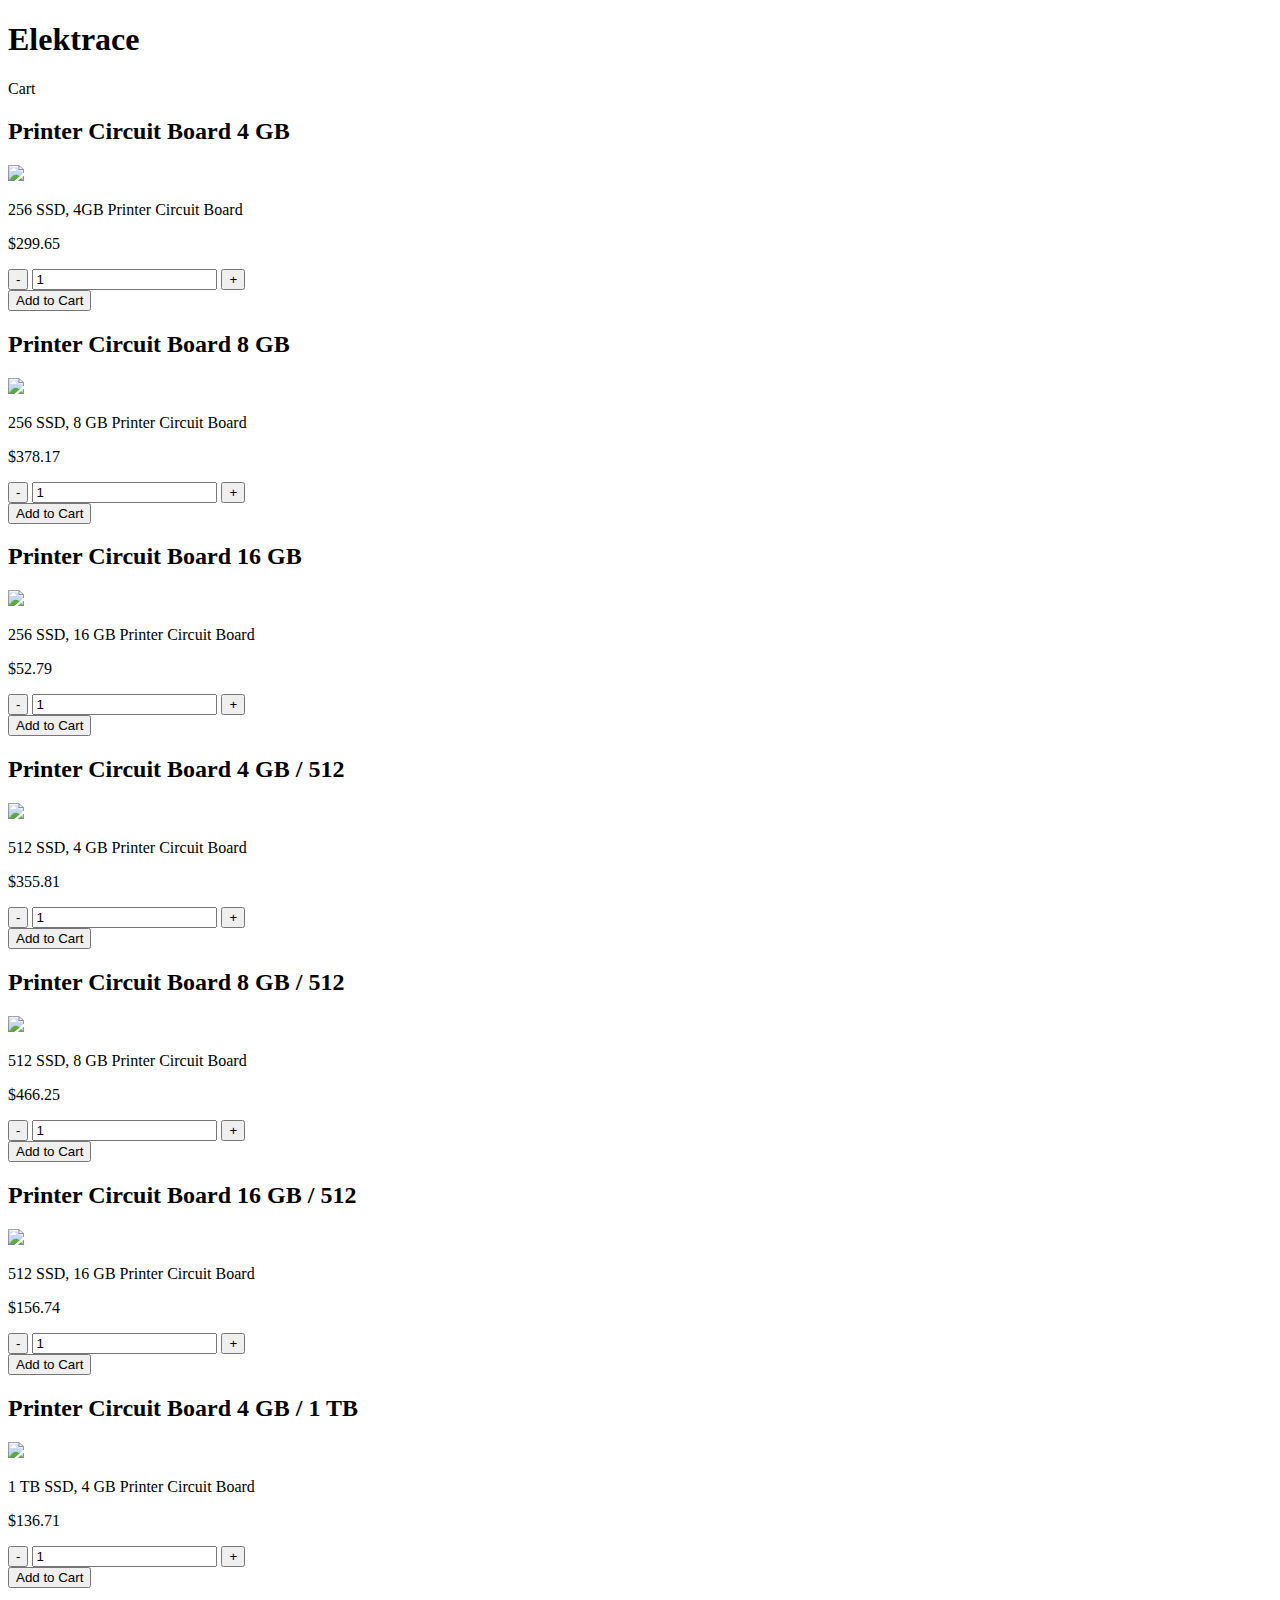
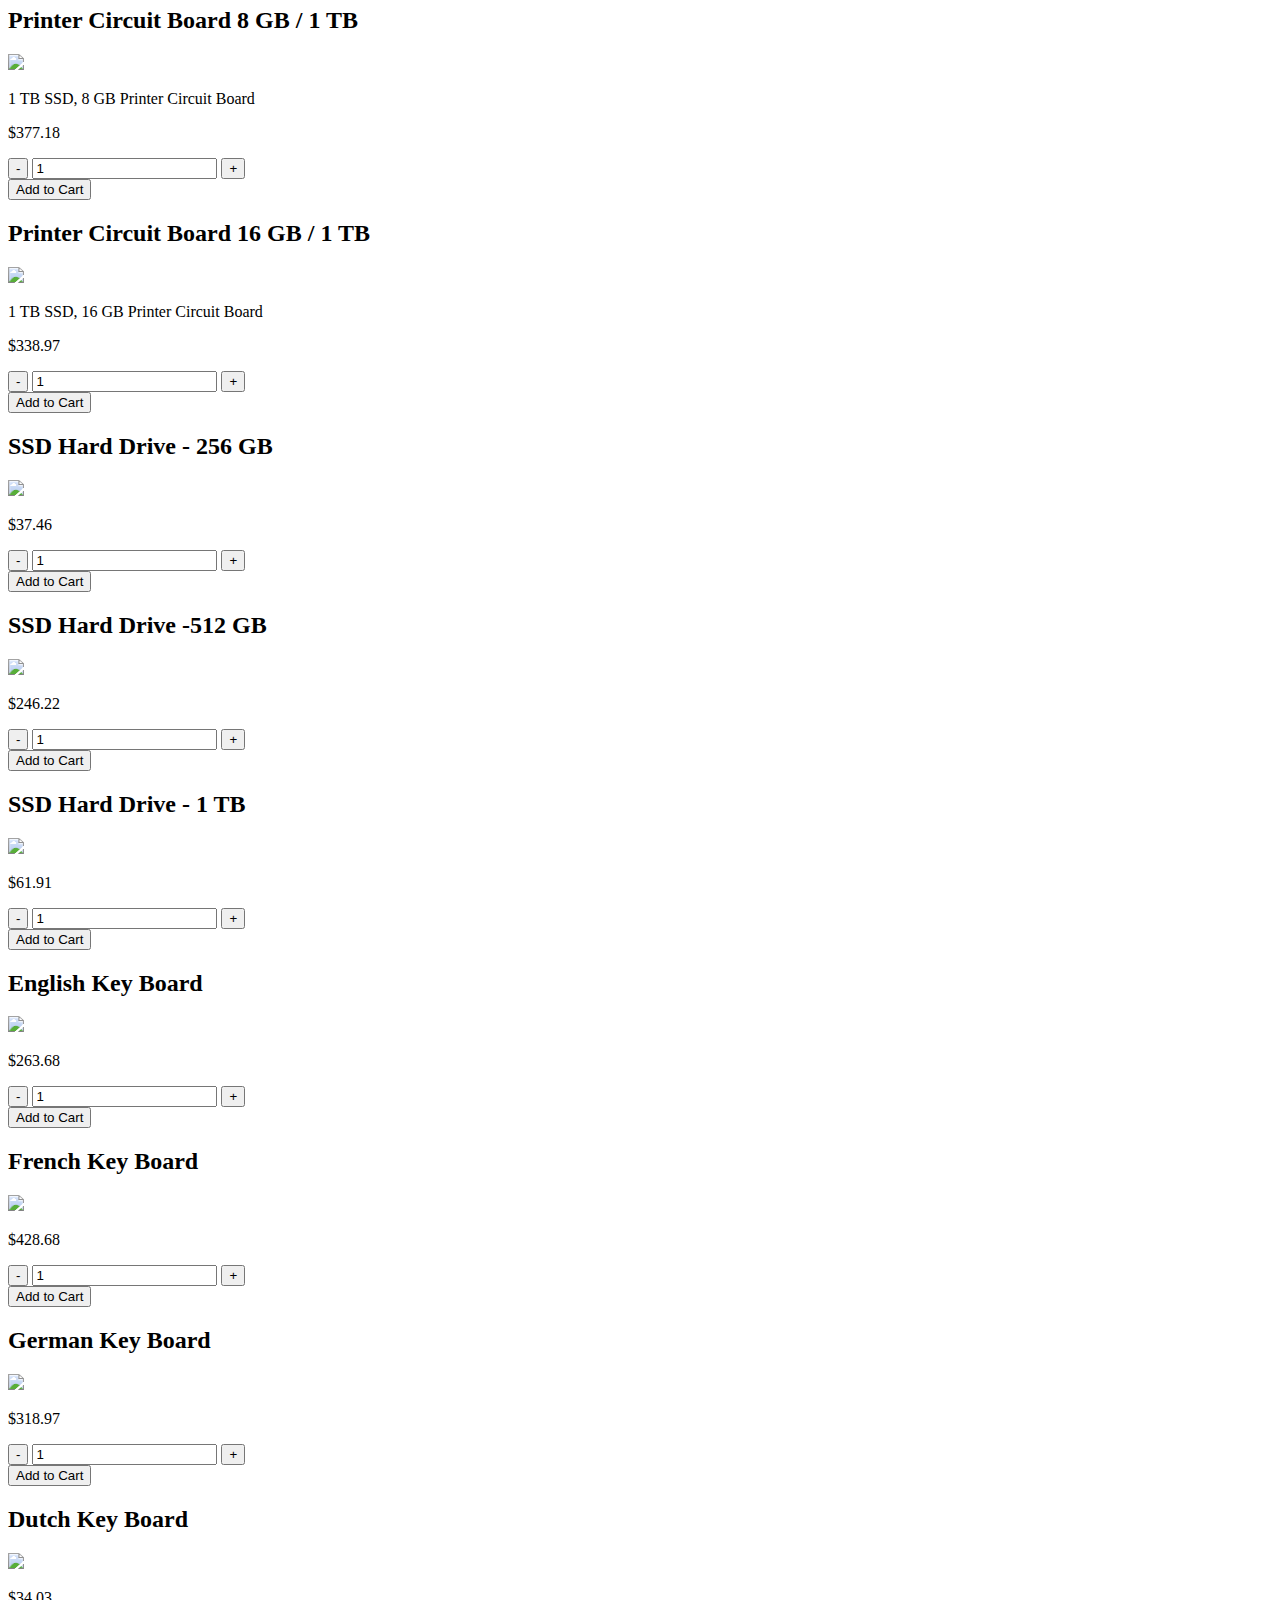
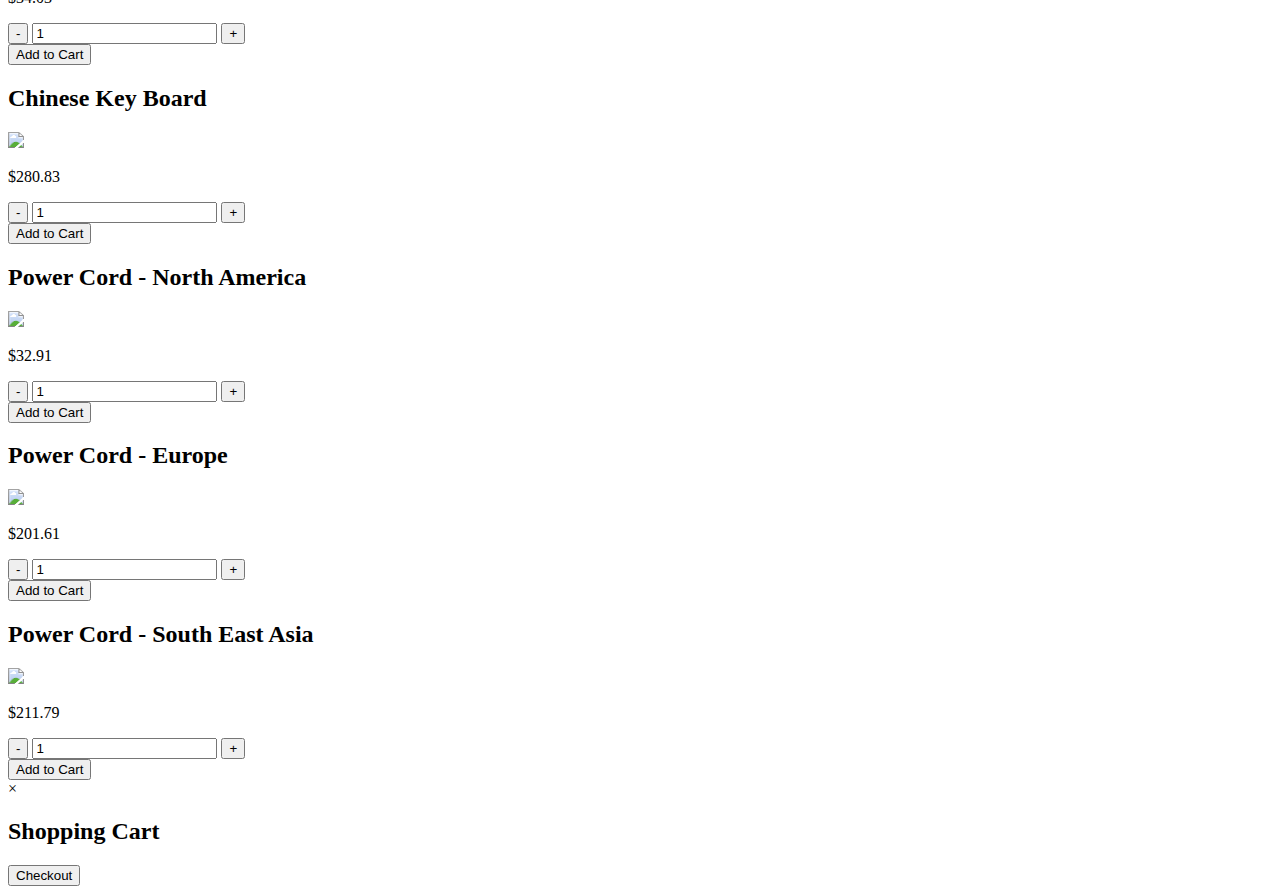
==== templates/index.html @ 8ab2bcb6 "style changes" ====
<!DOCTYPE html>
<html>
<head>
  <link rel="stylesheet" href="{{ url_for('static', filename='Style.css') }}">
  <title>Store Front</title>
</head>
<body>
  <div class="head-container">
    <h1>Elektrace</h1>
    <p class="open-cart">Cart</p>
  </div>
  <div class="items-container">
    <div class="item">
      <h2>Printer Circuit Board 4 GB</h2>
      <img class="images" src="static/images/circuit.webp"></img>
      <p>256 SSD, 4GB Printer Circuit Board</p>
      <div class="bottom-content">
        <p>$299.65</p>
        <div> 
          <button class="decrement">-</button>
          <input class="quantity" value ="1" id="item1Quantity"> 
          <button class="increment">+</button>
        </div>
        <button class="add" onclick="addToCart('EL0001', 'Printer Circuit Board 4 GB', 299.65, 'item1Quantity')">Add to Cart</button>
      </div>
    </div>

    <div class="item">
      <h2>Printer Circuit Board 8 GB</h2>
      <img class="images" src="static/images/circuit.webp"></img>
      <p>256 SSD, 8 GB Printer Circuit Board</p>
      <div class="bottom-content">
        <p>$378.17</p>
        <div> 
          <button class="decrement">-</button>
          <input class="quantity" value ="1" id="item2Quantity"> 
          <button class="increment">+</button>
        </div>
        <button class="add" onclick="addToCart('EL0002', 'Printer Circuit Board 8 GB', 378.17, 'item2Quantity')">Add to Cart</button>
      </div>
    </div>

    <div class="item">
      <h2>Printer Circuit Board 16 GB</h2>
      <img class="images" src="static/images/circuit.webp"></img>
      <p>256 SSD, 16 GB Printer Circuit Board</p>
      <div class="bottom-content">
        <p>$52.79</p>
        <div> 
          <button class="decrement">-</button>
          <input class="quantity" value ="1" id="item3Quantity"> 
          <button class="increment">+</button>
        </div>
        <button class="add" onclick="addToCart('EL0003', 'Printer Circuit Board 16 GB', 52.79, 'item3Quantity')">Add to Cart</button>
      </div>
    </div>

    <div class="item">
      <h2>Printer Circuit Board 4 GB / 512</h2>
      <img class="images" src="static/images/circuit.webp"></img>
      <p>512 SSD, 4 GB Printer Circuit Board</p>
      <div class="bottom-content">
        <p>$355.81</p>
        <div> 
          <button class="decrement">-</button>
          <input class="quantity" value ="1" id="item4Quantity"> 
          <button class="increment">+</button>
        </div>
        <button class="add" onclick="addToCart('EL0004', 'Printer Circuit Board 4 GB / 512', 355.81, 'item4Quantity')">Add to Cart</button>
      </div>
    </div>

    <div class="item">
      <h2>Printer Circuit Board 8 GB / 512</h2>
      <img class="images" src="static/images/circuit.webp"></img>
      <p>512 SSD, 8 GB Printer Circuit Board</p>
      <div class="bottom-content">
        <p>$466.25</p>
        <div> 
          <button class="decrement">-</button>
          <input class="quantity" value ="1" id="item5Quantity"> 
          <button class="increment">+</button>
        </div>
        <button class="add" onclick="addToCart('EL0005', 'Printer Circuit Board 8 GB / 512', 466.25, 'item5Quantity')">Add to Cart</button>
      </div>
    </div>

    <div class="item">
      <h2>Printer Circuit Board 16 GB / 512</h2>
      <img class="images" src="static/images/circuit.webp"></img>
      <p>512 SSD, 16 GB Printer Circuit Board</p>
      <div class="bottom-content">
        <p>$156.74</p>
        <div> 
          <button class="decrement">-</button>
          <input class="quantity" value ="1" id="item6Quantity"> 
          <button class="increment">+</button>
        </div>
        <button class="add" onclick="addToCart('EL0006', 'Printer Circuit Board 16 GB / 512', 156.74, 'item6Quantity')">Add to Cart</button>
      </div>
    </div>

    <div class="item">
      <h2>Printer Circuit Board 4 GB / 1 TB</h2>
      <img class="images" src="static/images/circuit.webp"></img>
      <p>1 TB SSD, 4 GB Printer Circuit Board</p>
      <div class="bottom-content">
        <p>$136.71</p>
        <div> 
          <button class="decrement">-</button>
          <input class="quantity" value ="1" id="item7Quantity"> 
          <button class="increment">+</button>
        </div>
        <button class="add" onclick="addToCart('EL0007', 'Printer Circuit Board 4 GB / 1 TB', 136.71, 'item7Quantity')">Add to Cart</button>
      </div>
    </div>

    <div class="item">
      <h2>Printer Circuit Board 8 GB / 1 TB</h2>
      <img class="images" src="static/images/circuit.webp"></img>
      <p>1 TB SSD, 8 GB Printer Circuit Board</p>
      <div class="bottom-content">
        <p>$377.18</p>
        <div> 
          <button class="decrement">-</button>
          <input class="quantity" value ="1" id="item8Quantity"> 
          <button class="increment">+</button>
        </div>
        <button class="add" onclick="addToCart('EL0008', 'Printer Circuit Board 8 GB / 1 TB', 377.18, 'item8Quantity')">Add to Cart</button>
      </div>
    </div>

    <div class="item">
      <h2>Printer Circuit Board 16 GB / 1 TB</h2>
      <img class="images" src="static/images/circuit.webp"></img>
      <p>1 TB SSD, 16 GB Printer Circuit Board</p>
      <div class="bottom-content">
        <p>$338.97</p>
        <div> 
          <button class="decrement">-</button>
          <input class="quantity" value ="1" id="item9Quantity"> 
          <button class="increment">+</button>
        </div>
        <button class="add" onclick="addToCart('EL0009', 'Printer Circuit Board 16 GB / 1 TB', 338.97, 'item9Quantity')">Add to Cart</button>
      </div>
    </div>

    <div class="item">
      <h2>SSD Hard Drive - 256 GB</h2>
      <img class="images" src="static/images/SSD.jpg"></img>
      <div class="bottom-content">
        <p>$37.46</p>
        <div> 
          <button class="decrement">-</button>
          <input class="quantity" value ="1" id="item10Quantity"> 
          <button class="increment">+</button>
        </div>
        <button class="add" onclick="addToCart('EL0010', 'SSD Hard Drive - 256 GB', 37.46, 'item10Quantity')">Add to Cart</button>
      </div>
    </div>

    <div class="item">
      <h2>SSD Hard Drive -512 GB</h2>
      <img class="images" src="static/images/SSD.jpg"></img>
      <div class="bottom-content">
        <p>$246.22</p>
        <div> 
          <button class="decrement">-</button>
          <input class="quantity" value ="1" id="item11Quantity"> 
          <button class="increment">+</button>
        </div>
        <button class="add" onclick="addToCart('EL0011', 'SSD Hard Drive - 512 GB', 246.22, 'item11Quantity')">Add to Cart</button>
      </div>
    </div>

    <div class="item">
      <h2>SSD Hard Drive - 1 TB</h2>
      <img class="images" src="static/images/SSD.jpg"></img>
      <div class="bottom-content">
        <p>$61.91</p>
        <div> 
          <button class="decrement">-</button>
          <input class="quantity" value ="1" id="item12Quantity"> 
          <button class="increment">+</button>
        </div>
        <button class="add" onclick="addToCart('EL0012', 'SSD Hard Drive - 1 TB', 61.91, 'item12Quantity')">Add to Cart</button>
      </div>
    </div>

    <div class="item">
      <h2>English Key Board</h2>
      <img class="images" src="static/images/keyboard.png"></img>
      <div class="bottom-content">
        <p>$263.68</p>
        <div> 
          <button class="decrement">-</button>
          <input class="quantity" value ="1" id="item13Quantity"> 
          <button class="increment">+</button>
        </div>
        <button class="add" onclick="addToCart('EL0013', 'English Key Board', 263.68, 'item13Quantity')">Add to Cart</button>
      </div>
    </div>

    <div class="item">
      <h2>French Key Board</h2>
      <img class="images" src="static/images/keyboard.png"></img>
      <div class="bottom-content">
        <p>$428.68</p>
        <div> 
          <button class="decrement">-</button>
          <input class="quantity" value ="1" id="item14Quantity"> 
          <button class="increment">+</button>
        </div>
        <button class="add" onclick="addToCart('EL0014', 'French Key Board', 428.68, 'item14Quantity')">Add to Cart</button>
      </div>
    </div>

    <div class="item">
      <h2>German Key Board</h2>
      <img class="images" src="static/images/keyboard.png"></img>
      <div class="bottom-content">
        <p>$318.97</p>
        <div> 
          <button class="decrement">-</button>
          <input class="quantity" value ="1" id="item15Quantity"> 
          <button class="increment">+</button>
        </div>
        <button class="add" onclick="addToCart('EL0015', 'German Key Board', 318.97, 'item15Quantity')">Add to Cart</button>
      </div>
    </div>

    <div class="item">
      <h2>Dutch Key Board</h2>
      <img class="images" src="static/images/keyboard.png"></img>
      <div class="bottom-content">
        <p>$34.03</p>
        <div> 
          <button class="decrement">-</button>
          <input class="quantity" value ="1" id="item16Quantity"> 
          <button class="increment">+</button>
        </div>
        <button class="add" onclick="addToCart('EL0016', 'Dutch Key Board', 34.03, 'item16Quantity')">Add to Cart</button>
      </div>
    </div>

    <div class="item">
      <h2>Chinese Key Board</h2>
      <img class="images" src="static/images/keyboard.png"></img>
      <div class="bottom-content">
        <p>$280.83</p>
        <div> 
          <button class="decrement">-</button>
          <input class="quantity" value ="1" id="item17Quantity"> 
          <button class="increment">+</button>
        </div>
        <button class="add" onclick="addToCart('EL0017', 'Chinese Key Board', 280.83, 'item17Quantity')">Add to Cart</button>
      </div>
    </div>

    <div class="item">
      <h2>Power Cord - North America</h2>
      <img class="images" src="static/images/naCord.jpg"></img>
      <div class="bottom-content">
        <p>$32.91</p>
        <div> 
          <button class="decrement">-</button>
          <input class="quantity" value ="1" id="item18Quantity"> 
          <button class="increment">+</button>
        </div>
        <button class="add" onclick="addToCart('EL0018', 'Power Cord - North America', 32.91, 'item18Quantity')">Add to Cart</button>
      </div>
    </div>

    <div class="item">
      <h2>Power Cord - Europe</h2>
      <img class="images" src="static/images/euCord.webp"></img>
      <div class="bottom-content">
        <p>$201.61</p>
        <div> 
          <button class="decrement">-</button>
          <input class="quantity" value ="1" id="item19Quantity"> 
          <button class="increment">+</button>
        </div>
        <button class="add" onclick="addToCart('EL0019', 'Power Cord - Europe', 201.61, 'item19Quantity')">Add to Cart</button>
      </div>
    </div>

    <div class="item">
      <h2>Power Cord - South East Asia</h2>
      <img class="images" src="static/images/seaCord.jpg"></img>
      <div class="bottom-content">
        <p>$211.79</p>
        <div> 
          <button class="decrement">-</button>
          <input class="quantity" value ="1" id="item20Quantity"> 
          <button class="increment">+</button>
        </div>
        <button class="add" onclick="addToCart('EL0020', 'Power Cord - South East Asia', 211.79, 'item20Quantity')">Add to Cart</button>
      </div>
    </div>
  </div>

  <div class="cart" id="cart">
    <a class="close-cart">&times;</a>
    <h2>Shopping Cart</h2>
    <div id="cartItems"></div>
    <form id="cartForm" action="/checkout">
      <input type="hidden" name="cartData" id="cartData" value="">
      <button type="submit">Checkout</button>
    </form>
  </div>

  <script>
    var cartItems = []; // Array to store cart items
    function addToCart(itemID, itemName, price, quantityFieldId) {
      var quantity = document.getElementById(quantityFieldId).value;
      if (quantity > 0) {
        var itemTotal = (price * quantity).toFixed(2);
        var cartItem = {
          id: itemID,
          name: itemName,
          quantity: quantity,
          total: itemTotal
        };
        cartItems.push(cartItem);
        var cartItemElement = document.createElement('div');
        cartItemElement.innerHTML = quantity + ' x ' + itemName + ' - $' + itemTotal;
        document.getElementById('cartItems').appendChild(cartItemElement);
        updateCartData();
        // Send a POST request to the server
        var xhr = new XMLHttpRequest();
        xhr.open("POST", "/add_to_cart", true);
        xhr.setRequestHeader("Content-Type", "application/json");
        xhr.send(JSON.stringify({
          item: itemID,
          quantity: quantity
        }));
      }
    }
    function updateCartData() {
      var cartDataInput = document.getElementById('cartData');
      cartDataInput.value = JSON.stringify(cartItems);
      console.log(cartItems);
    }

    var cart = document.getElementById("cart");
    var openCart = document.getElementsByClassName("open-cart")[0];
    var closeCart = document.getElementsByClassName("close-cart")[0];

    openCart.onclick = function() {
      cart.style.width = "30vw";
    }
    closeCart.onclick = function() {
      cart.style.width = "0";
    }

    document.body.addEventListener('click', function(event) {
      if (event.target.classList.contains('increment')) {
        let input = event.target.previousElementSibling;
        input.value = parseInt(input.value) + 1;
      }

      if (event.target.classList.contains('decrement')) {
        let input = event.target.nextElementSibling;
        let val = parseInt(input.value);
        if (val > 1) {
          input.value = val - 1;
        }
      }
    });
  </script>
</body>
</html>
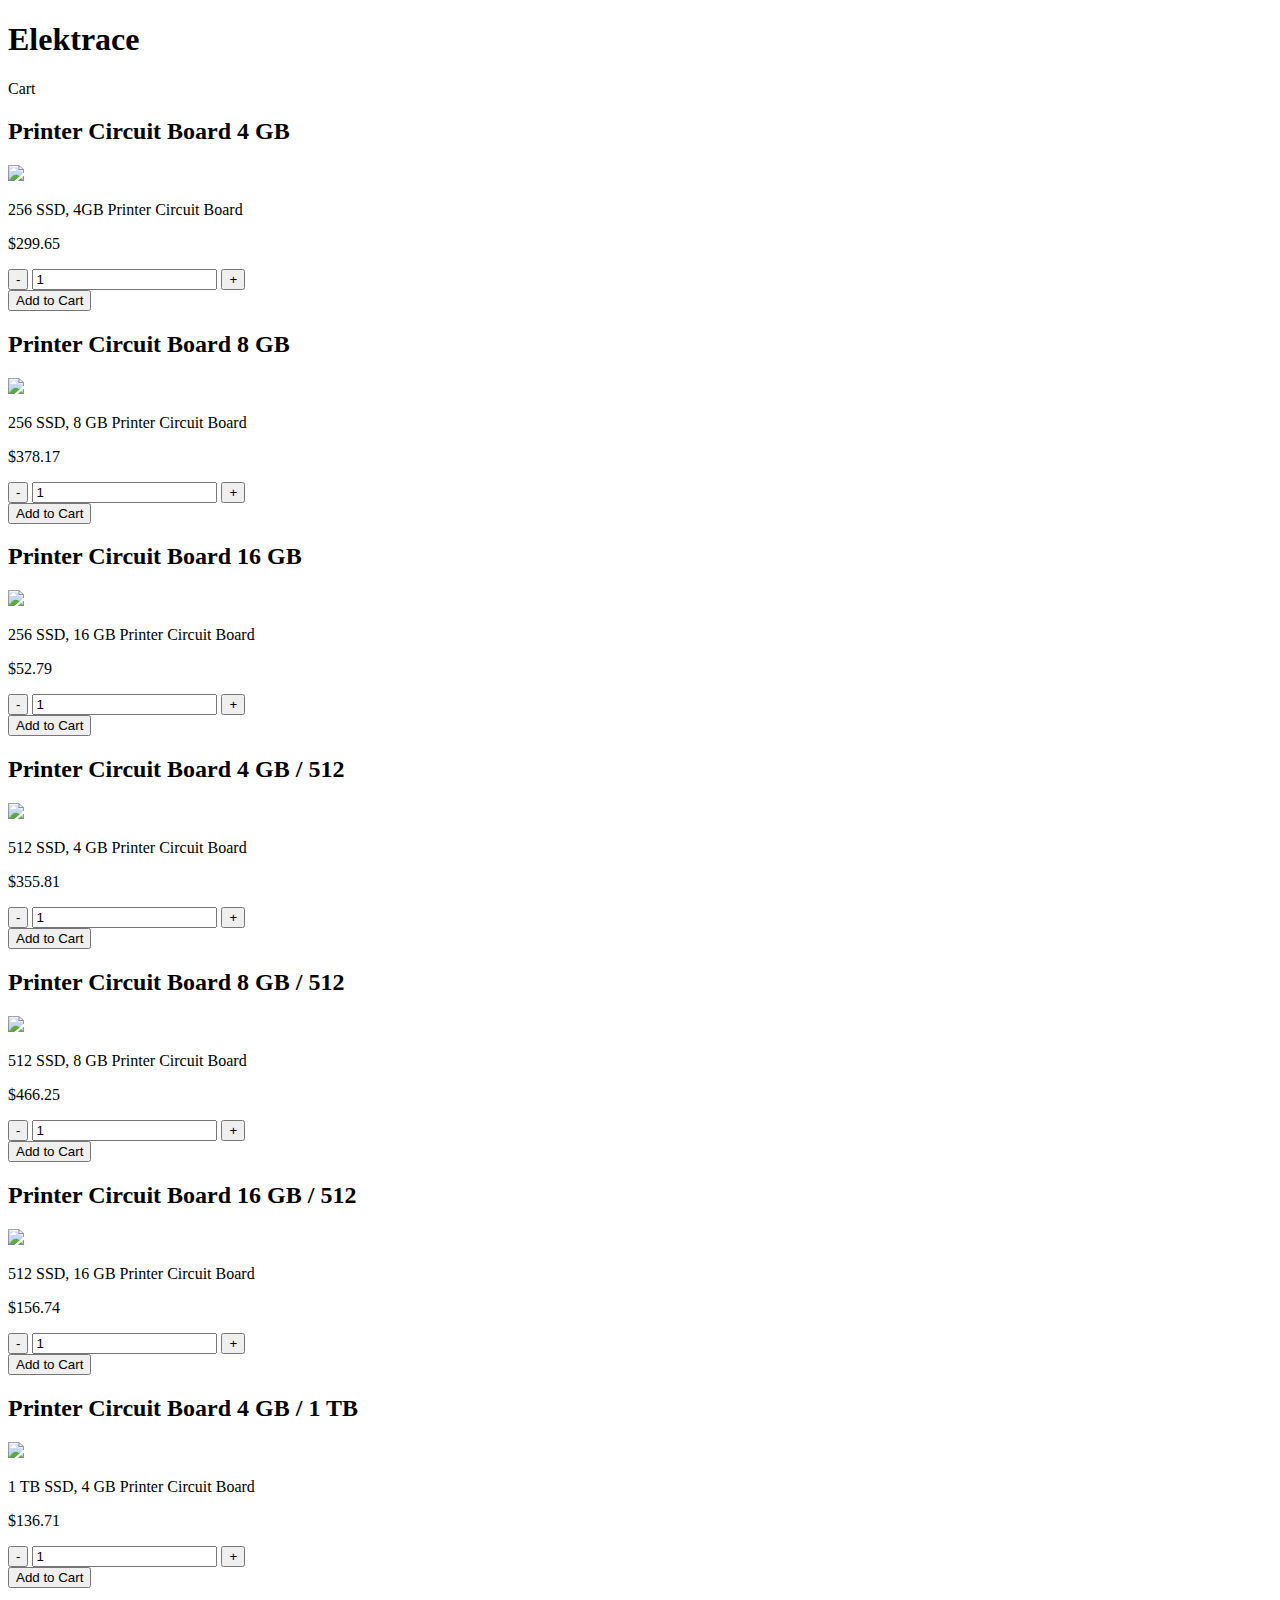
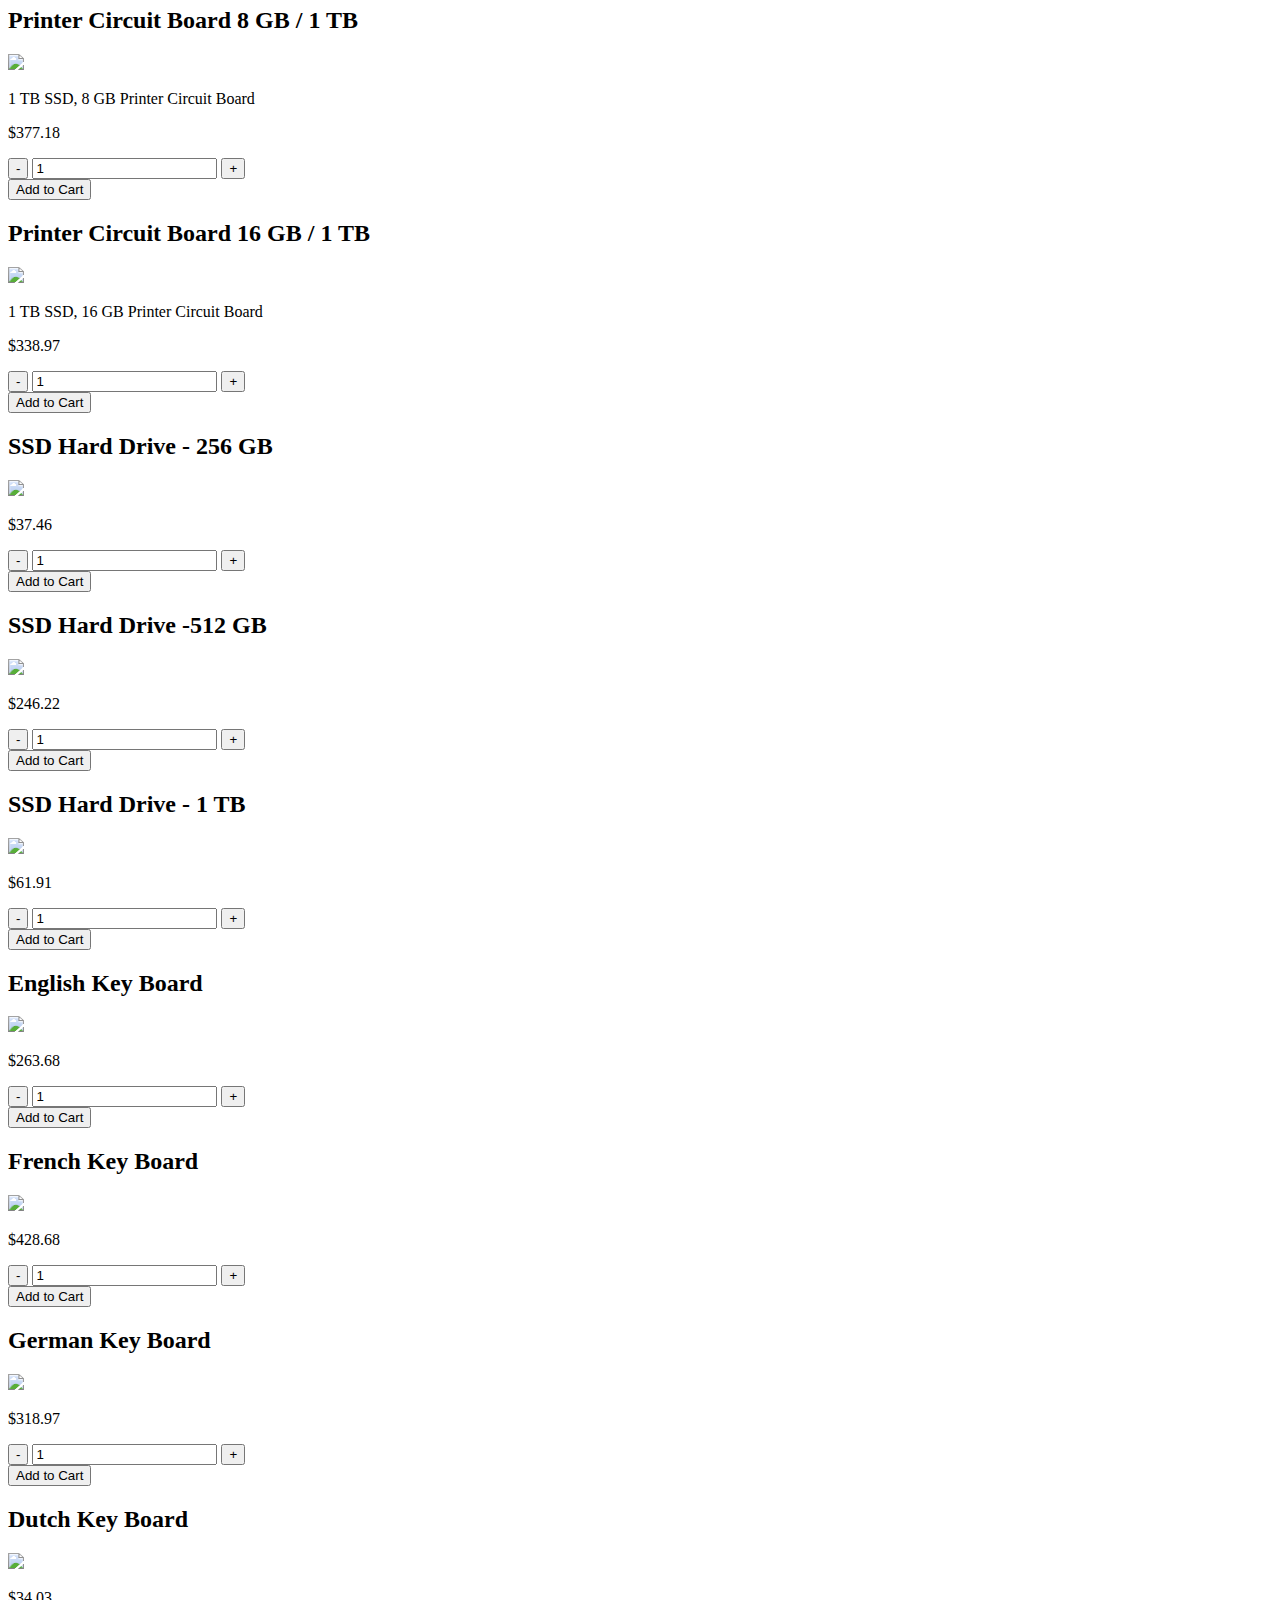
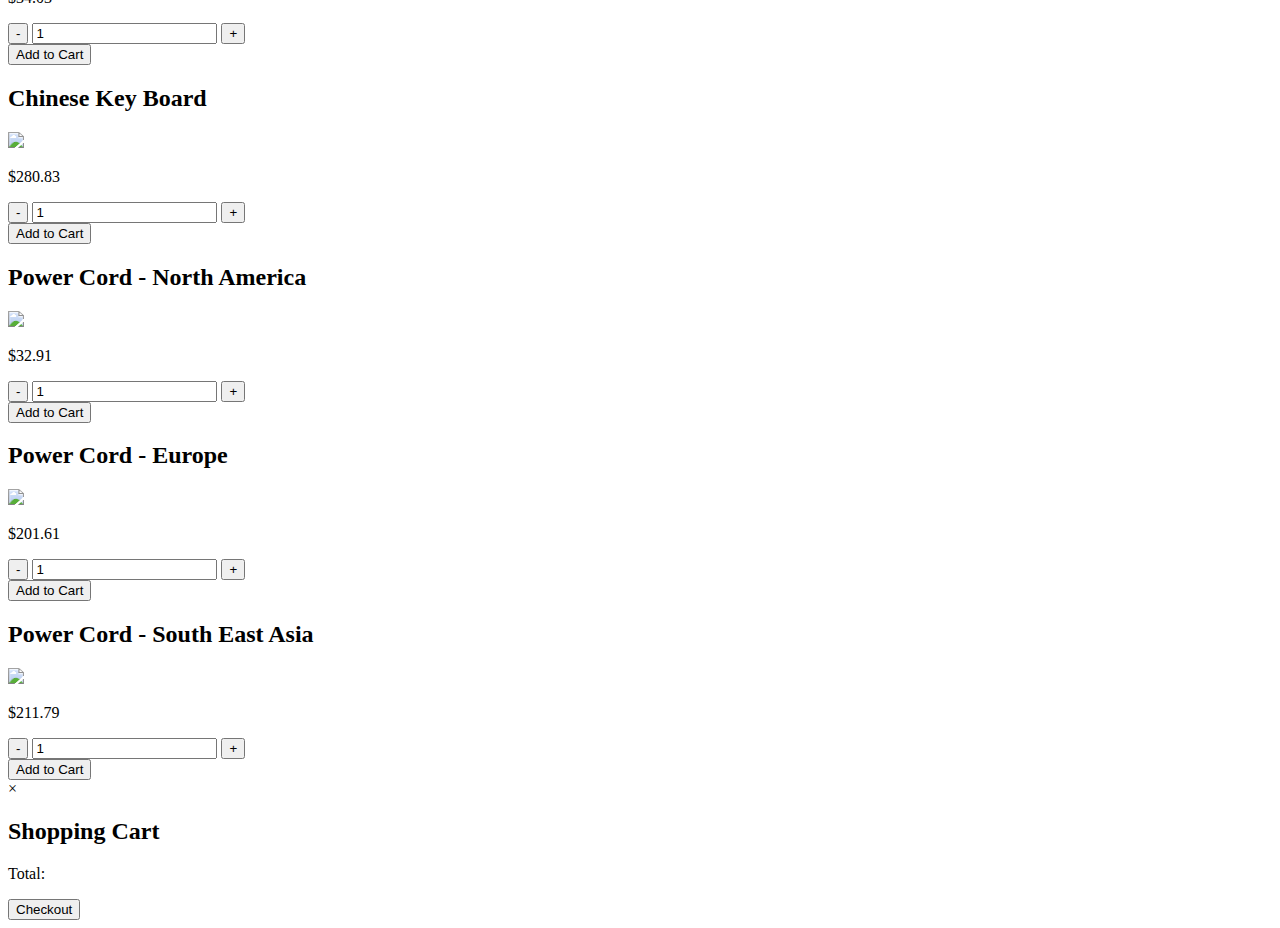
==== commit e654803a: "style changes" ====
--- a/templates/index.html
+++ b/templates/index.html
@@ -12,7 +12,9 @@
   <div class="items-container">
     <div class="item">
       <h2>Printer Circuit Board 4 GB</h2>
-      <img class="images" src="static/images/circuit.webp"></img>
+      <div class ="img-container"> 
+        <img class="images" src="static/images/circuit.webp"></img>
+      </div>
       <p>256 SSD, 4GB Printer Circuit Board</p>
       <div class="bottom-content">
         <p>$299.65</p>
@@ -27,7 +29,9 @@
 
     <div class="item">
       <h2>Printer Circuit Board 8 GB</h2>
-      <img class="images" src="static/images/circuit.webp"></img>
+      <div class ="img-container"> 
+        <img class="images" src="static/images/circuit.webp"></img>
+      </div>
       <p>256 SSD, 8 GB Printer Circuit Board</p>
       <div class="bottom-content">
         <p>$378.17</p>
@@ -42,7 +46,9 @@
 
     <div class="item">
       <h2>Printer Circuit Board 16 GB</h2>
-      <img class="images" src="static/images/circuit.webp"></img>
+      <div class ="img-container"> 
+        <img class="images" src="static/images/circuit.webp"></img>
+      </div>
       <p>256 SSD, 16 GB Printer Circuit Board</p>
       <div class="bottom-content">
         <p>$52.79</p>
@@ -57,7 +63,9 @@
 
     <div class="item">
       <h2>Printer Circuit Board 4 GB / 512</h2>
-      <img class="images" src="static/images/circuit.webp"></img>
+      <div class ="img-container"> 
+        <img class="images" src="static/images/circuit.webp"></img>
+      </div>
       <p>512 SSD, 4 GB Printer Circuit Board</p>
       <div class="bottom-content">
         <p>$355.81</p>
@@ -72,7 +80,9 @@
 
     <div class="item">
       <h2>Printer Circuit Board 8 GB / 512</h2>
-      <img class="images" src="static/images/circuit.webp"></img>
+      <div class ="img-container"> 
+        <img class="images" src="static/images/circuit.webp"></img>
+      </div>
       <p>512 SSD, 8 GB Printer Circuit Board</p>
       <div class="bottom-content">
         <p>$466.25</p>
@@ -87,7 +97,9 @@
 
     <div class="item">
       <h2>Printer Circuit Board 16 GB / 512</h2>
-      <img class="images" src="static/images/circuit.webp"></img>
+      <div class ="img-container"> 
+        <img class="images" src="static/images/circuit.webp"></img>
+      </div>
       <p>512 SSD, 16 GB Printer Circuit Board</p>
       <div class="bottom-content">
         <p>$156.74</p>
@@ -102,7 +114,9 @@
 
     <div class="item">
       <h2>Printer Circuit Board 4 GB / 1 TB</h2>
-      <img class="images" src="static/images/circuit.webp"></img>
+      <div class ="img-container"> 
+        <img class="images" src="static/images/circuit.webp"></img>
+      </div>
       <p>1 TB SSD, 4 GB Printer Circuit Board</p>
       <div class="bottom-content">
         <p>$136.71</p>
@@ -117,7 +131,9 @@
 
     <div class="item">
       <h2>Printer Circuit Board 8 GB / 1 TB</h2>
-      <img class="images" src="static/images/circuit.webp"></img>
+      <div class ="img-container"> 
+        <img class="images" src="static/images/circuit.webp"></img>
+      </div>
       <p>1 TB SSD, 8 GB Printer Circuit Board</p>
       <div class="bottom-content">
         <p>$377.18</p>
@@ -132,7 +148,9 @@
 
     <div class="item">
       <h2>Printer Circuit Board 16 GB / 1 TB</h2>
-      <img class="images" src="static/images/circuit.webp"></img>
+      <div class ="img-container"> 
+        <img class="images" src="static/images/circuit.webp"></img>
+      </div>
       <p>1 TB SSD, 16 GB Printer Circuit Board</p>
       <div class="bottom-content">
         <p>$338.97</p>
@@ -147,7 +165,9 @@
 
     <div class="item">
       <h2>SSD Hard Drive - 256 GB</h2>
-      <img class="images" src="static/images/SSD.jpg"></img>
+      <div class ="img-container"> 
+        <img class="images" src="static/images/SSD.jpg"></img>
+      </div>
       <div class="bottom-content">
         <p>$37.46</p>
         <div> 
@@ -161,7 +181,9 @@
 
     <div class="item">
       <h2>SSD Hard Drive -512 GB</h2>
-      <img class="images" src="static/images/SSD.jpg"></img>
+      <div class ="img-container"> 
+        <img class="images" src="static/images/SSD.jpg"></img>
+      </div>
       <div class="bottom-content">
         <p>$246.22</p>
         <div> 
@@ -175,7 +197,9 @@
 
     <div class="item">
       <h2>SSD Hard Drive - 1 TB</h2>
-      <img class="images" src="static/images/SSD.jpg"></img>
+      <div class ="img-container"> 
+        <img class="images" src="static/images/SSD.jpg"></img>
+      </div>
       <div class="bottom-content">
         <p>$61.91</p>
         <div> 
@@ -189,7 +213,9 @@
 
     <div class="item">
       <h2>English Key Board</h2>
-      <img class="images" src="static/images/keyboard.png"></img>
+      <div class ="img-container"> 
+        <img class="images" src="static/images/keyboard.png"></img>
+      </div>
       <div class="bottom-content">
         <p>$263.68</p>
         <div> 
@@ -203,7 +229,9 @@
 
     <div class="item">
       <h2>French Key Board</h2>
-      <img class="images" src="static/images/keyboard.png"></img>
+      <div class ="img-container"> 
+        <img class="images" src="static/images/keyboard.png"></img>
+      </div>
       <div class="bottom-content">
         <p>$428.68</p>
         <div> 
@@ -217,7 +245,9 @@
 
     <div class="item">
       <h2>German Key Board</h2>
-      <img class="images" src="static/images/keyboard.png"></img>
+      <div class ="img-container"> 
+        <img class="images" src="static/images/keyboard.png"></img>
+      </div>
       <div class="bottom-content">
         <p>$318.97</p>
         <div> 
@@ -231,7 +261,9 @@
 
     <div class="item">
       <h2>Dutch Key Board</h2>
-      <img class="images" src="static/images/keyboard.png"></img>
+      <div class ="img-container"> 
+        <img class="images" src="static/images/keyboard.png"></img>
+      </div>
       <div class="bottom-content">
         <p>$34.03</p>
         <div> 
@@ -245,7 +277,9 @@
 
     <div class="item">
       <h2>Chinese Key Board</h2>
-      <img class="images" src="static/images/keyboard.png"></img>
+      <div class ="img-container"> 
+        <img class="images" src="static/images/keyboard.png"></img>
+      </div>
       <div class="bottom-content">
         <p>$280.83</p>
         <div> 
@@ -259,7 +293,9 @@
 
     <div class="item">
       <h2>Power Cord - North America</h2>
-      <img class="images" src="static/images/naCord.jpg"></img>
+      <div class ="img-container"> 
+        <img class="images" src="static/images/naCord.jpg"></img>
+      </div>
       <div class="bottom-content">
         <p>$32.91</p>
         <div> 
@@ -273,7 +309,9 @@
 
     <div class="item">
       <h2>Power Cord - Europe</h2>
-      <img class="images" src="static/images/euCord.webp"></img>
+      <div class ="img-container"> 
+        <img class="images" src="static/images/euCord.webp"></img>
+      </div>
       <div class="bottom-content">
         <p>$201.61</p>
         <div> 
@@ -287,7 +325,9 @@
 
     <div class="item">
       <h2>Power Cord - South East Asia</h2>
-      <img class="images" src="static/images/seaCord.jpg"></img>
+      <div class ="img-container"> 
+        <img class="images" src="static/images/seaCord.jpg"></img>
+      </div>
       <div class="bottom-content">
         <p>$211.79</p>
         <div> 
@@ -302,16 +342,20 @@
 
   <div class="cart" id="cart">
     <a class="close-cart">&times;</a>
-    <h2>Shopping Cart</h2>
-    <div id="cartItems"></div>
-    <form id="cartForm" action="/checkout">
-      <input type="hidden" name="cartData" id="cartData" value="">
-      <button type="submit">Checkout</button>
-    </form>
+    <div class="cart-contents">
+      <h2>Shopping Cart</h2>
+      <div id="cartItems"></div>
+      <form id="cartForm" action="/checkout">
+        <input type="hidden" name="cartData" id="cartData" value="">
+        <p id="total">Total: </p>
+        <button type="submit">Checkout</button>
+      </form>
+    </div>
   </div>
 
   <script>
-    var cartItems = []; // Array to store cart items
+    var cartItems = []; 
+
     function addToCart(itemID, itemName, price, quantityFieldId) {
       var quantity = document.getElementById(quantityFieldId).value;
       if (quantity > 0) {
@@ -323,11 +367,34 @@
           total: itemTotal
         };
         cartItems.push(cartItem);
+
         var cartItemElement = document.createElement('div');
-        cartItemElement.innerHTML = quantity + ' x ' + itemName + ' - $' + itemTotal;
+        cartItemElement.className = 'cart-item';
+        cartItemElement.innerHTML = quantity + ' x ' + itemName + ' - $' + price;
+
+        var removeButton = document.createElement('button');
+        removeButton.innerHTML = 'x';
+        removeButton.className = 'remove-item';
+        removeButton.addEventListener('click', function() {
+          var index = cartItems.indexOf(cartItem);
+          if (index > -1) {
+            cartItems.splice(index, 1);
+          }
+          cartItemElement.remove();
+          updateTotal();
+          var xhr = new XMLHttpRequest();
+          xhr.open("POST", "/remove_from_cart", true);
+          xhr.setRequestHeader("Content-Type", "application/json");
+          xhr.send(JSON.stringify({
+            item: itemID,
+            quantity: quantity
+          }));
+        });
+        
+        cartItemElement.appendChild(removeButton);
         document.getElementById('cartItems').appendChild(cartItemElement);
-        updateCartData();
-        // Send a POST request to the server
+        updateTotal();
+
         var xhr = new XMLHttpRequest();
         xhr.open("POST", "/add_to_cart", true);
         xhr.setRequestHeader("Content-Type", "application/json");
@@ -337,10 +404,18 @@
         }));
       }
     }
+
+    function updateTotal() {
+      var total = 0;
+      for (var i = 0; i < cartItems.length; i++) {
+        total += parseFloat(cartItems[i].total);
+      }
+      document.getElementById('total').innerHTML = 'Total: $' + total.toFixed(2);
+    }
+
     function updateCartData() {
       var cartDataInput = document.getElementById('cartData');
       cartDataInput.value = JSON.stringify(cartItems);
-      console.log(cartItems);
     }
 
     var cart = document.getElementById("cart");
@@ -348,7 +423,11 @@
     var closeCart = document.getElementsByClassName("close-cart")[0];
 
     openCart.onclick = function() {
-      cart.style.width = "30vw";
+      if (window.innerWidth < 1080) {
+        cart.style.width = "100%";
+      } else {
+        cart.style.width = "30vw";
+      }
     }
     closeCart.onclick = function() {
       cart.style.width = "0";
@@ -359,7 +438,6 @@
         let input = event.target.previousElementSibling;
         input.value = parseInt(input.value) + 1;
       }
-
       if (event.target.classList.contains('decrement')) {
         let input = event.target.nextElementSibling;
         let val = parseInt(input.value);
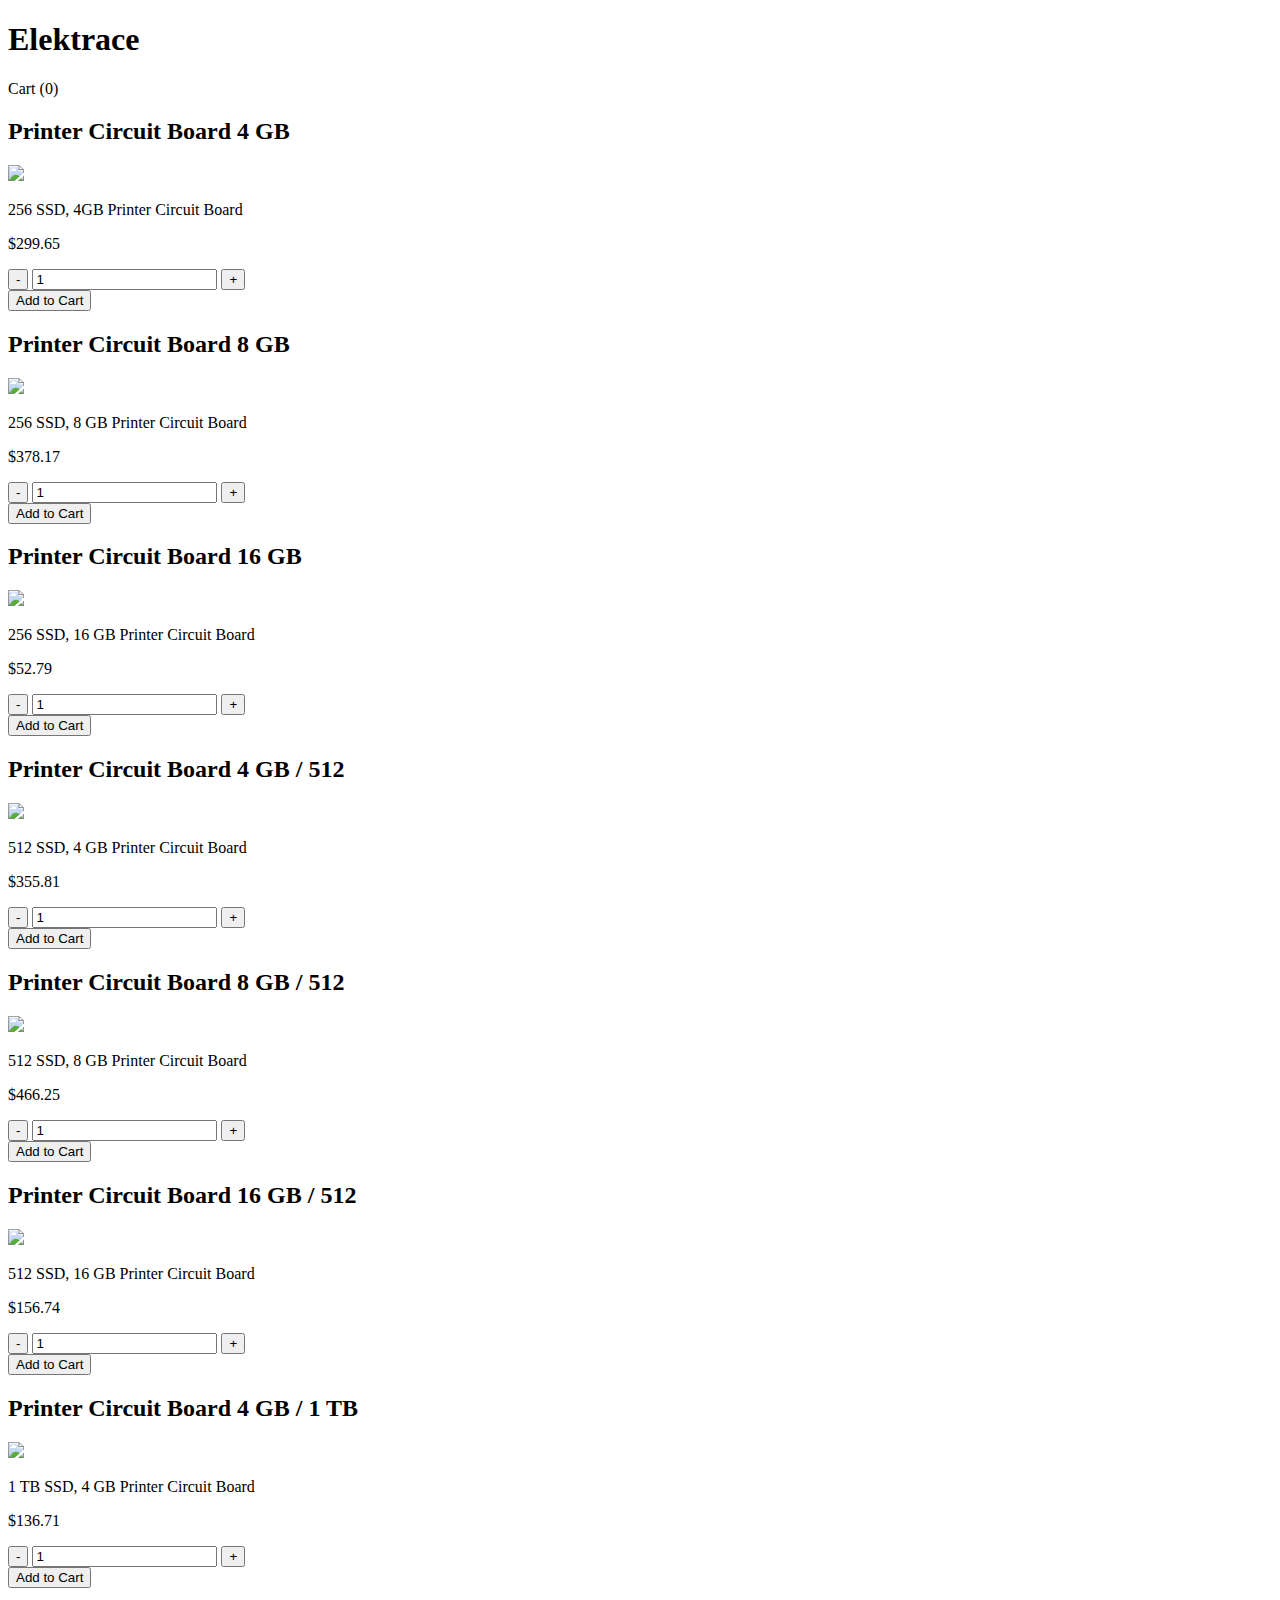
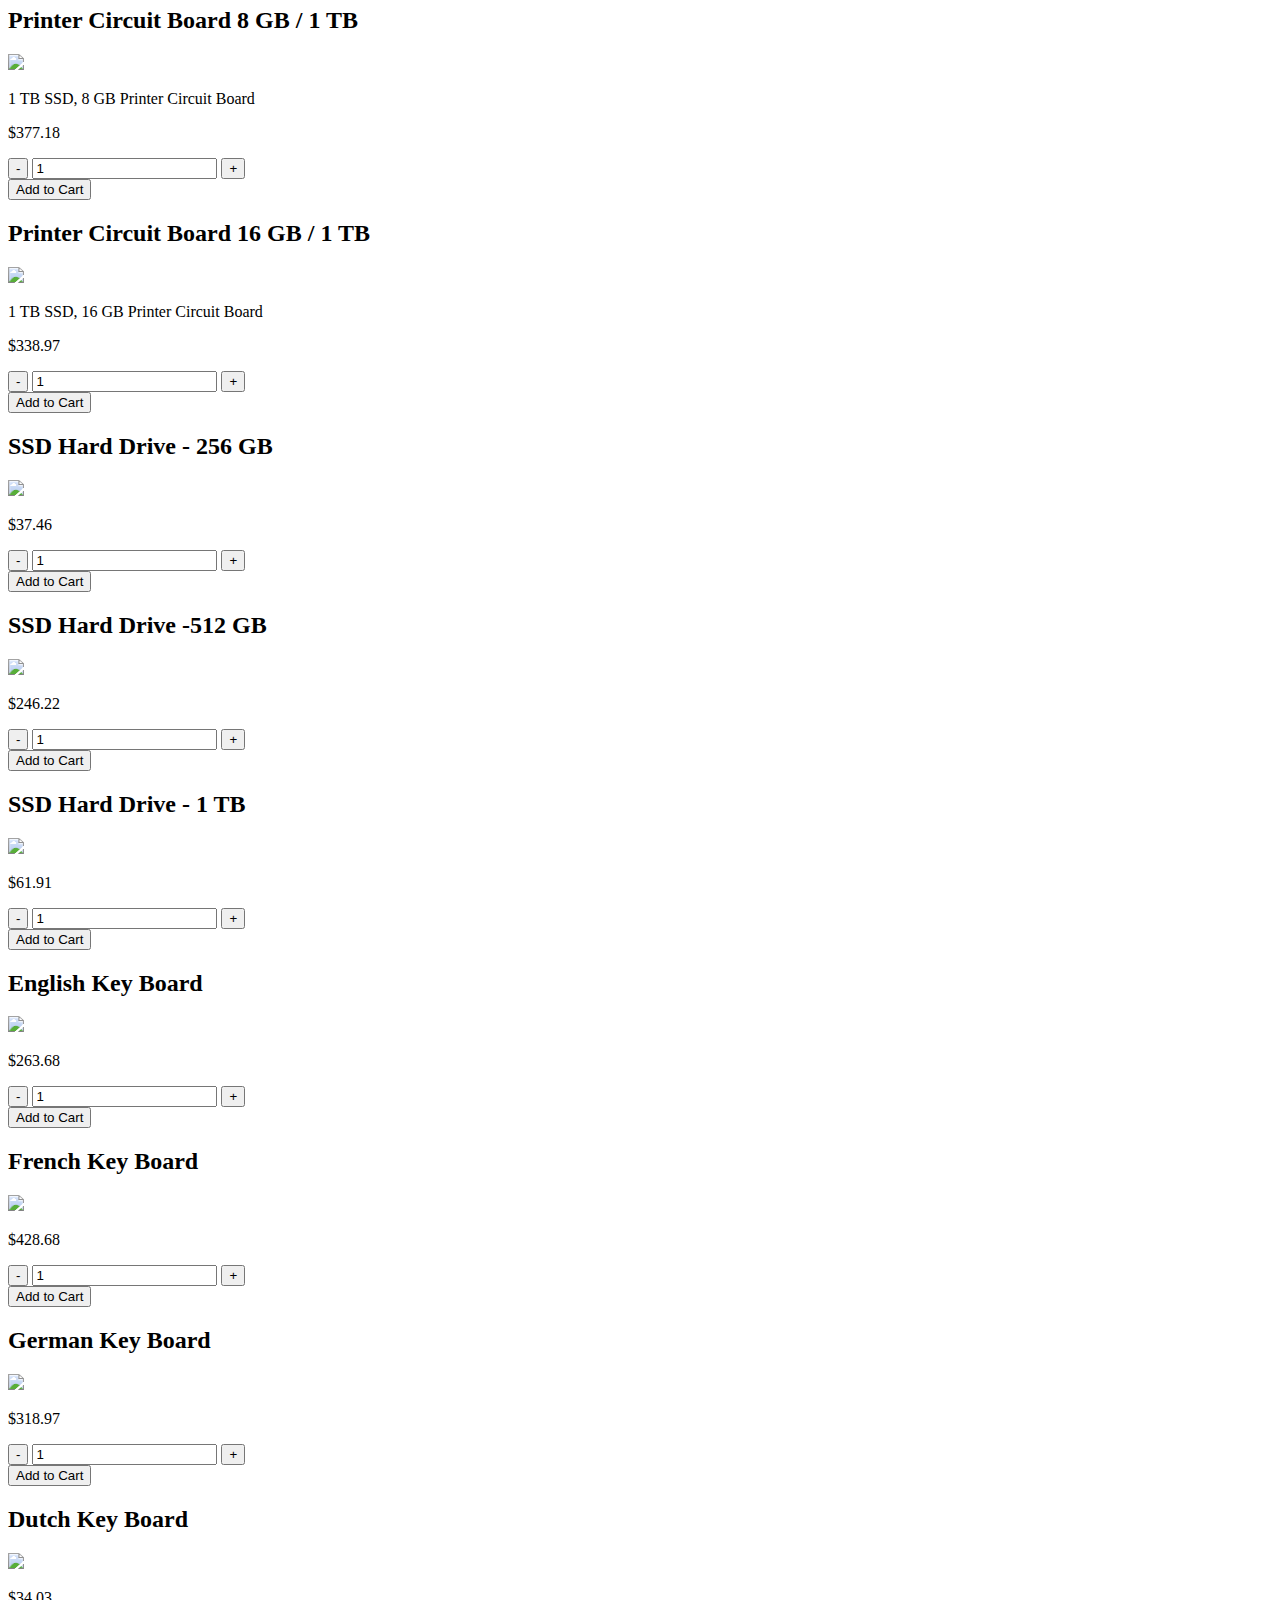
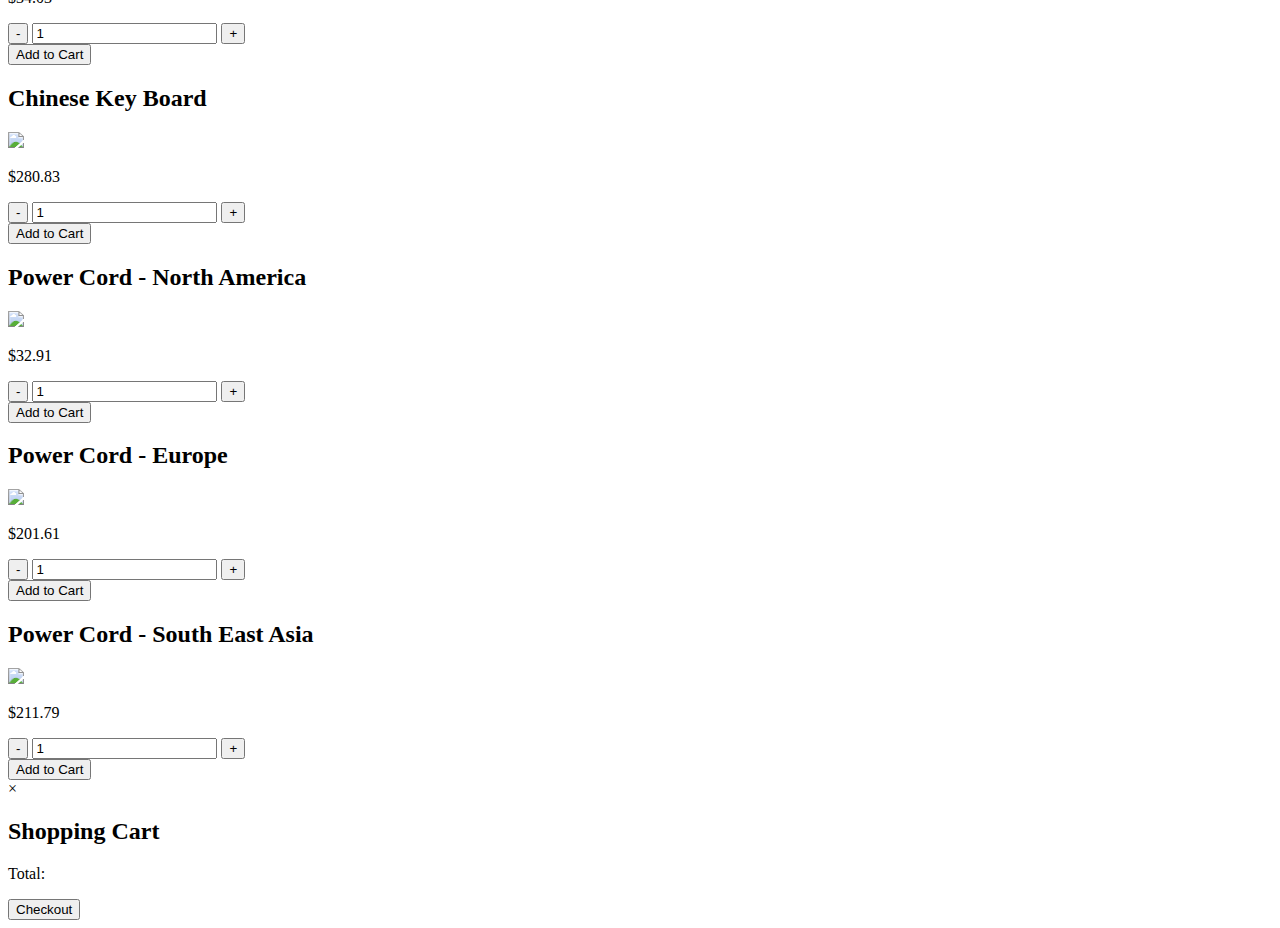
==== commit 51360777: "cart counter added" ====
--- a/templates/index.html
+++ b/templates/index.html
@@ -7,7 +7,7 @@
 <body>
   <div class="head-container">
     <h1>Elektrace</h1>
-    <p class="open-cart">Cart</p>
+    <p class="open-cart">Cart (<span id="cart-count">0</span>)</p>
   </div>
   <div class="items-container">
     <div class="item">
@@ -355,7 +355,6 @@
 
   <script>
     var cartItems = []; 
-
     function addToCart(itemID, itemName, price, quantityFieldId) {
       var quantity = document.getElementById(quantityFieldId).value;
       if (quantity > 0) {
@@ -367,7 +366,7 @@
           total: itemTotal
         };
         cartItems.push(cartItem);
-
+        document.getElementById('cart-count').innerText = cartItems.length;
         var cartItemElement = document.createElement('div');
         cartItemElement.className = 'cart-item';
         cartItemElement.innerHTML = quantity + ' x ' + itemName + ' - $' + price;
@@ -389,6 +388,7 @@
             item: itemID,
             quantity: quantity
           }));
+          document.getElementById('cart-count').innerText = cartItems.length;
         });
         
         cartItemElement.appendChild(removeButton);
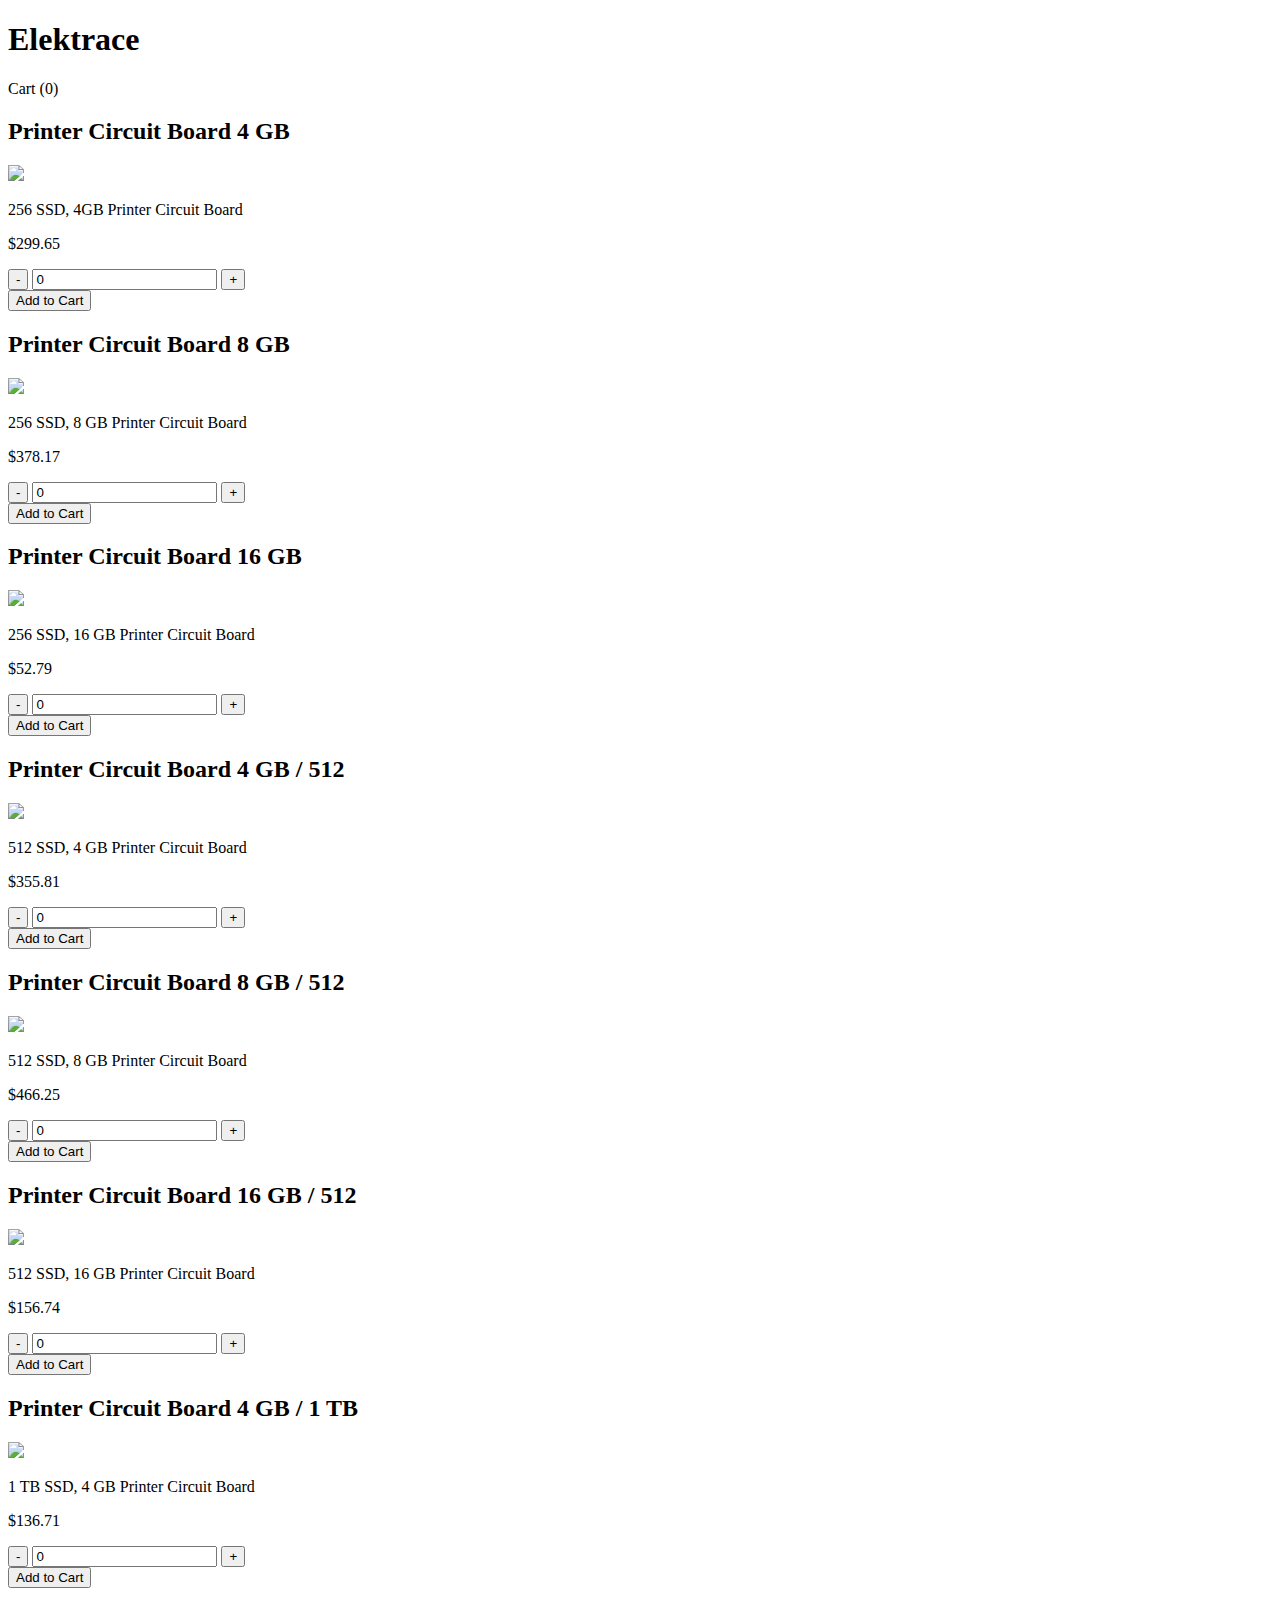
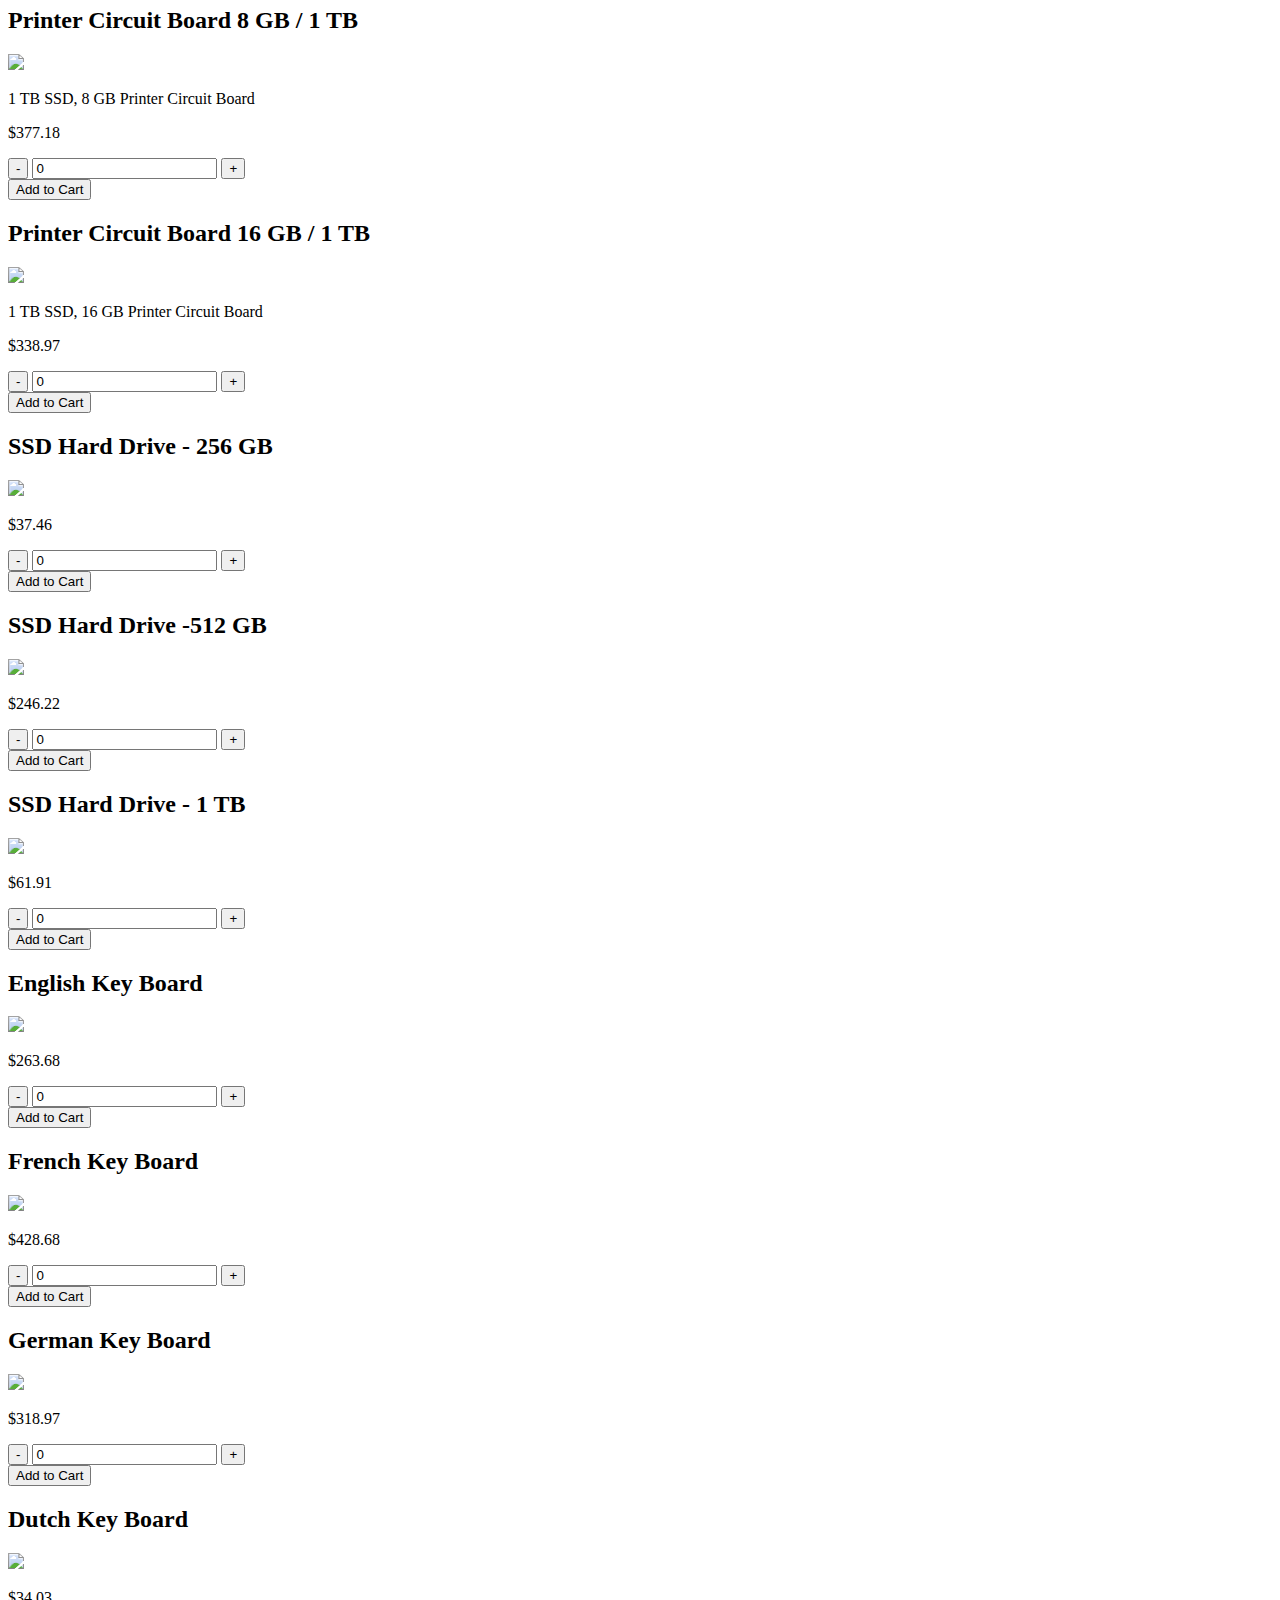
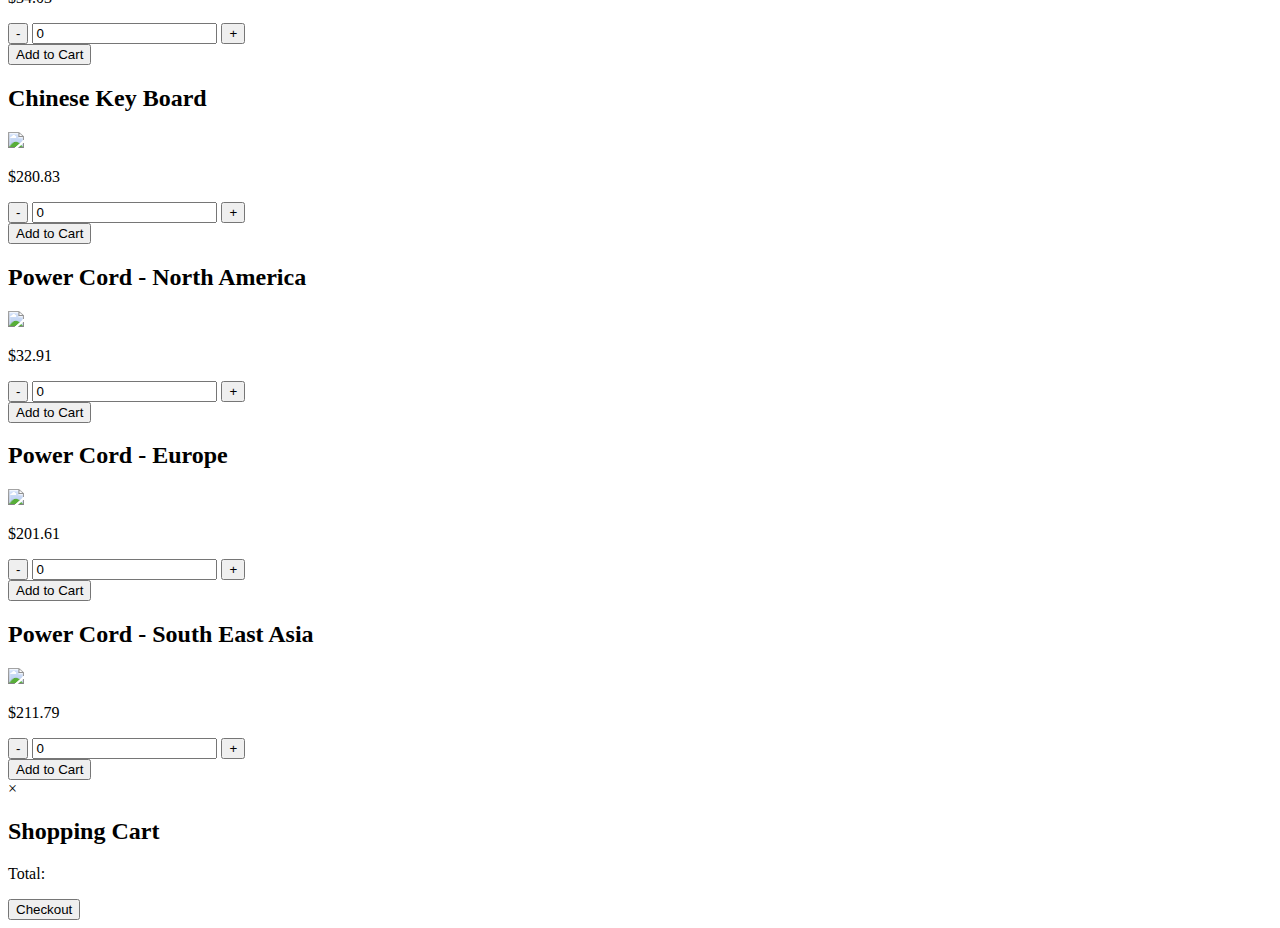
==== commit 0e2755bd: "Change from 1 to 0" ====
--- a/templates/index.html
+++ b/templates/index.html
@@ -20,7 +20,7 @@
         <p>$299.65</p>
         <div> 
           <button class="decrement">-</button>
-          <input class="quantity" value ="1" id="item1Quantity"> 
+          <input class="quantity" value ="0" id="item1Quantity"> 
           <button class="increment">+</button>
         </div>
         <button class="add" onclick="addToCart('EL0001', 'Printer Circuit Board 4 GB', 299.65, 'item1Quantity')">Add to Cart</button>
@@ -37,7 +37,7 @@
         <p>$378.17</p>
         <div> 
           <button class="decrement">-</button>
-          <input class="quantity" value ="1" id="item2Quantity"> 
+          <input class="quantity" value ="0" id="item2Quantity"> 
           <button class="increment">+</button>
         </div>
         <button class="add" onclick="addToCart('EL0002', 'Printer Circuit Board 8 GB', 378.17, 'item2Quantity')">Add to Cart</button>
@@ -54,7 +54,7 @@
         <p>$52.79</p>
         <div> 
           <button class="decrement">-</button>
-          <input class="quantity" value ="1" id="item3Quantity"> 
+          <input class="quantity" value ="0" id="item3Quantity"> 
           <button class="increment">+</button>
         </div>
         <button class="add" onclick="addToCart('EL0003', 'Printer Circuit Board 16 GB', 52.79, 'item3Quantity')">Add to Cart</button>
@@ -71,7 +71,7 @@
         <p>$355.81</p>
         <div> 
           <button class="decrement">-</button>
-          <input class="quantity" value ="1" id="item4Quantity"> 
+          <input class="quantity" value ="0" id="item4Quantity"> 
           <button class="increment">+</button>
         </div>
         <button class="add" onclick="addToCart('EL0004', 'Printer Circuit Board 4 GB / 512', 355.81, 'item4Quantity')">Add to Cart</button>
@@ -88,7 +88,7 @@
         <p>$466.25</p>
         <div> 
           <button class="decrement">-</button>
-          <input class="quantity" value ="1" id="item5Quantity"> 
+          <input class="quantity" value ="0" id="item5Quantity"> 
           <button class="increment">+</button>
         </div>
         <button class="add" onclick="addToCart('EL0005', 'Printer Circuit Board 8 GB / 512', 466.25, 'item5Quantity')">Add to Cart</button>
@@ -105,7 +105,7 @@
         <p>$156.74</p>
         <div> 
           <button class="decrement">-</button>
-          <input class="quantity" value ="1" id="item6Quantity"> 
+          <input class="quantity" value ="0" id="item6Quantity"> 
           <button class="increment">+</button>
         </div>
         <button class="add" onclick="addToCart('EL0006', 'Printer Circuit Board 16 GB / 512', 156.74, 'item6Quantity')">Add to Cart</button>
@@ -122,7 +122,7 @@
         <p>$136.71</p>
         <div> 
           <button class="decrement">-</button>
-          <input class="quantity" value ="1" id="item7Quantity"> 
+          <input class="quantity" value ="0" id="item7Quantity"> 
           <button class="increment">+</button>
         </div>
         <button class="add" onclick="addToCart('EL0007', 'Printer Circuit Board 4 GB / 1 TB', 136.71, 'item7Quantity')">Add to Cart</button>
@@ -139,7 +139,7 @@
         <p>$377.18</p>
         <div> 
           <button class="decrement">-</button>
-          <input class="quantity" value ="1" id="item8Quantity"> 
+          <input class="quantity" value ="0" id="item8Quantity"> 
           <button class="increment">+</button>
         </div>
         <button class="add" onclick="addToCart('EL0008', 'Printer Circuit Board 8 GB / 1 TB', 377.18, 'item8Quantity')">Add to Cart</button>
@@ -156,7 +156,7 @@
         <p>$338.97</p>
         <div> 
           <button class="decrement">-</button>
-          <input class="quantity" value ="1" id="item9Quantity"> 
+          <input class="quantity" value ="0" id="item9Quantity"> 
           <button class="increment">+</button>
         </div>
         <button class="add" onclick="addToCart('EL0009', 'Printer Circuit Board 16 GB / 1 TB', 338.97, 'item9Quantity')">Add to Cart</button>
@@ -172,7 +172,7 @@
         <p>$37.46</p>
         <div> 
           <button class="decrement">-</button>
-          <input class="quantity" value ="1" id="item10Quantity"> 
+          <input class="quantity" value ="0" id="item10Quantity"> 
           <button class="increment">+</button>
         </div>
         <button class="add" onclick="addToCart('EL0010', 'SSD Hard Drive - 256 GB', 37.46, 'item10Quantity')">Add to Cart</button>
@@ -188,7 +188,7 @@
         <p>$246.22</p>
         <div> 
           <button class="decrement">-</button>
-          <input class="quantity" value ="1" id="item11Quantity"> 
+          <input class="quantity" value ="0" id="item11Quantity"> 
           <button class="increment">+</button>
         </div>
         <button class="add" onclick="addToCart('EL0011', 'SSD Hard Drive - 512 GB', 246.22, 'item11Quantity')">Add to Cart</button>
@@ -204,7 +204,7 @@
         <p>$61.91</p>
         <div> 
           <button class="decrement">-</button>
-          <input class="quantity" value ="1" id="item12Quantity"> 
+          <input class="quantity" value ="0" id="item12Quantity"> 
           <button class="increment">+</button>
         </div>
         <button class="add" onclick="addToCart('EL0012', 'SSD Hard Drive - 1 TB', 61.91, 'item12Quantity')">Add to Cart</button>
@@ -220,7 +220,7 @@
         <p>$263.68</p>
         <div> 
           <button class="decrement">-</button>
-          <input class="quantity" value ="1" id="item13Quantity"> 
+          <input class="quantity" value ="0" id="item13Quantity"> 
           <button class="increment">+</button>
         </div>
         <button class="add" onclick="addToCart('EL0013', 'English Key Board', 263.68, 'item13Quantity')">Add to Cart</button>
@@ -236,7 +236,7 @@
         <p>$428.68</p>
         <div> 
           <button class="decrement">-</button>
-          <input class="quantity" value ="1" id="item14Quantity"> 
+          <input class="quantity" value ="0" id="item14Quantity"> 
           <button class="increment">+</button>
         </div>
         <button class="add" onclick="addToCart('EL0014', 'French Key Board', 428.68, 'item14Quantity')">Add to Cart</button>
@@ -252,7 +252,7 @@
         <p>$318.97</p>
         <div> 
           <button class="decrement">-</button>
-          <input class="quantity" value ="1" id="item15Quantity"> 
+          <input class="quantity" value ="0" id="item15Quantity"> 
           <button class="increment">+</button>
         </div>
         <button class="add" onclick="addToCart('EL0015', 'German Key Board', 318.97, 'item15Quantity')">Add to Cart</button>
@@ -268,7 +268,7 @@
         <p>$34.03</p>
         <div> 
           <button class="decrement">-</button>
-          <input class="quantity" value ="1" id="item16Quantity"> 
+          <input class="quantity" value ="0" id="item16Quantity"> 
           <button class="increment">+</button>
         </div>
         <button class="add" onclick="addToCart('EL0016', 'Dutch Key Board', 34.03, 'item16Quantity')">Add to Cart</button>
@@ -284,7 +284,7 @@
         <p>$280.83</p>
         <div> 
           <button class="decrement">-</button>
-          <input class="quantity" value ="1" id="item17Quantity"> 
+          <input class="quantity" value ="0" id="item17Quantity"> 
           <button class="increment">+</button>
         </div>
         <button class="add" onclick="addToCart('EL0017', 'Chinese Key Board', 280.83, 'item17Quantity')">Add to Cart</button>
@@ -300,7 +300,7 @@
         <p>$32.91</p>
         <div> 
           <button class="decrement">-</button>
-          <input class="quantity" value ="1" id="item18Quantity"> 
+          <input class="quantity" value ="0" id="item18Quantity"> 
           <button class="increment">+</button>
         </div>
         <button class="add" onclick="addToCart('EL0018', 'Power Cord - North America', 32.91, 'item18Quantity')">Add to Cart</button>
@@ -316,7 +316,7 @@
         <p>$201.61</p>
         <div> 
           <button class="decrement">-</button>
-          <input class="quantity" value ="1" id="item19Quantity"> 
+          <input class="quantity" value ="0" id="item19Quantity"> 
           <button class="increment">+</button>
         </div>
         <button class="add" onclick="addToCart('EL0019', 'Power Cord - Europe', 201.61, 'item19Quantity')">Add to Cart</button>
@@ -332,7 +332,7 @@
         <p>$211.79</p>
         <div> 
           <button class="decrement">-</button>
-          <input class="quantity" value ="1" id="item20Quantity"> 
+          <input class="quantity" value ="0" id="item20Quantity"> 
           <button class="increment">+</button>
         </div>
         <button class="add" onclick="addToCart('EL0020', 'Power Cord - South East Asia', 211.79, 'item20Quantity')">Add to Cart</button>
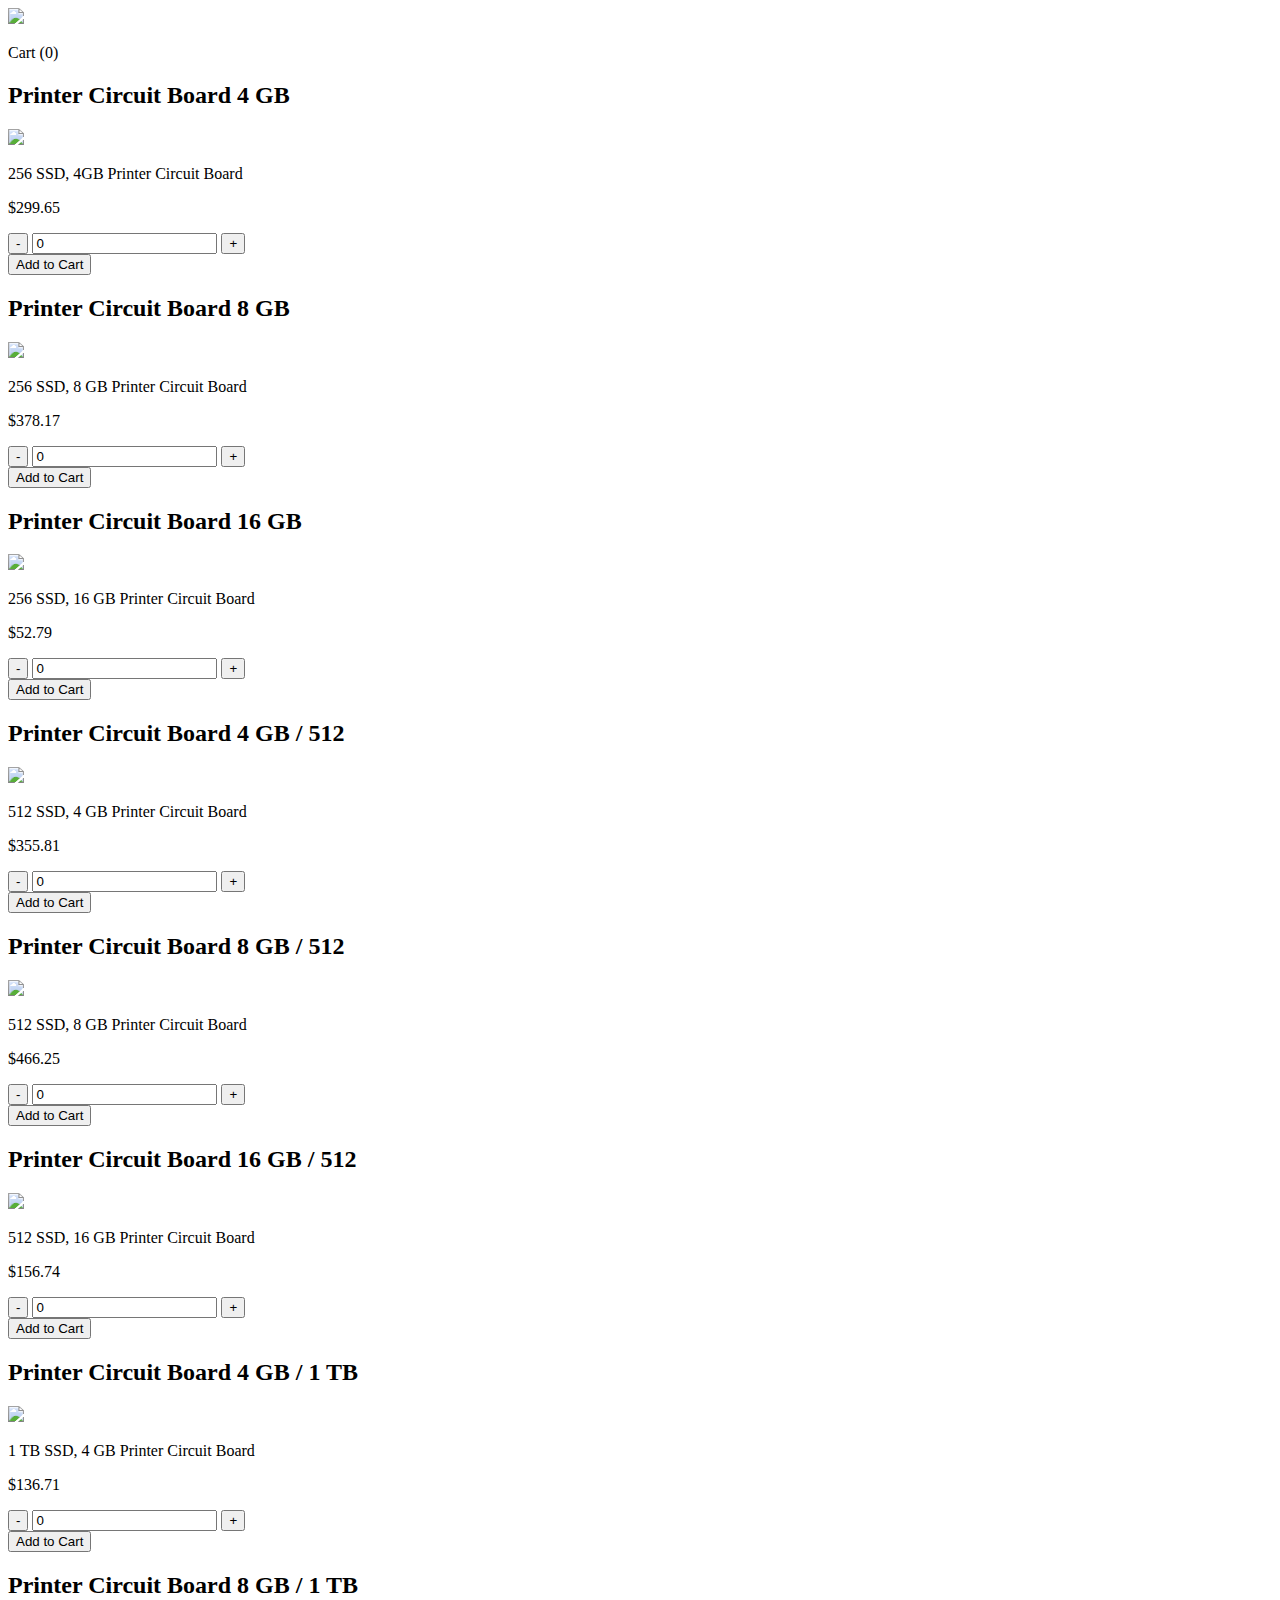
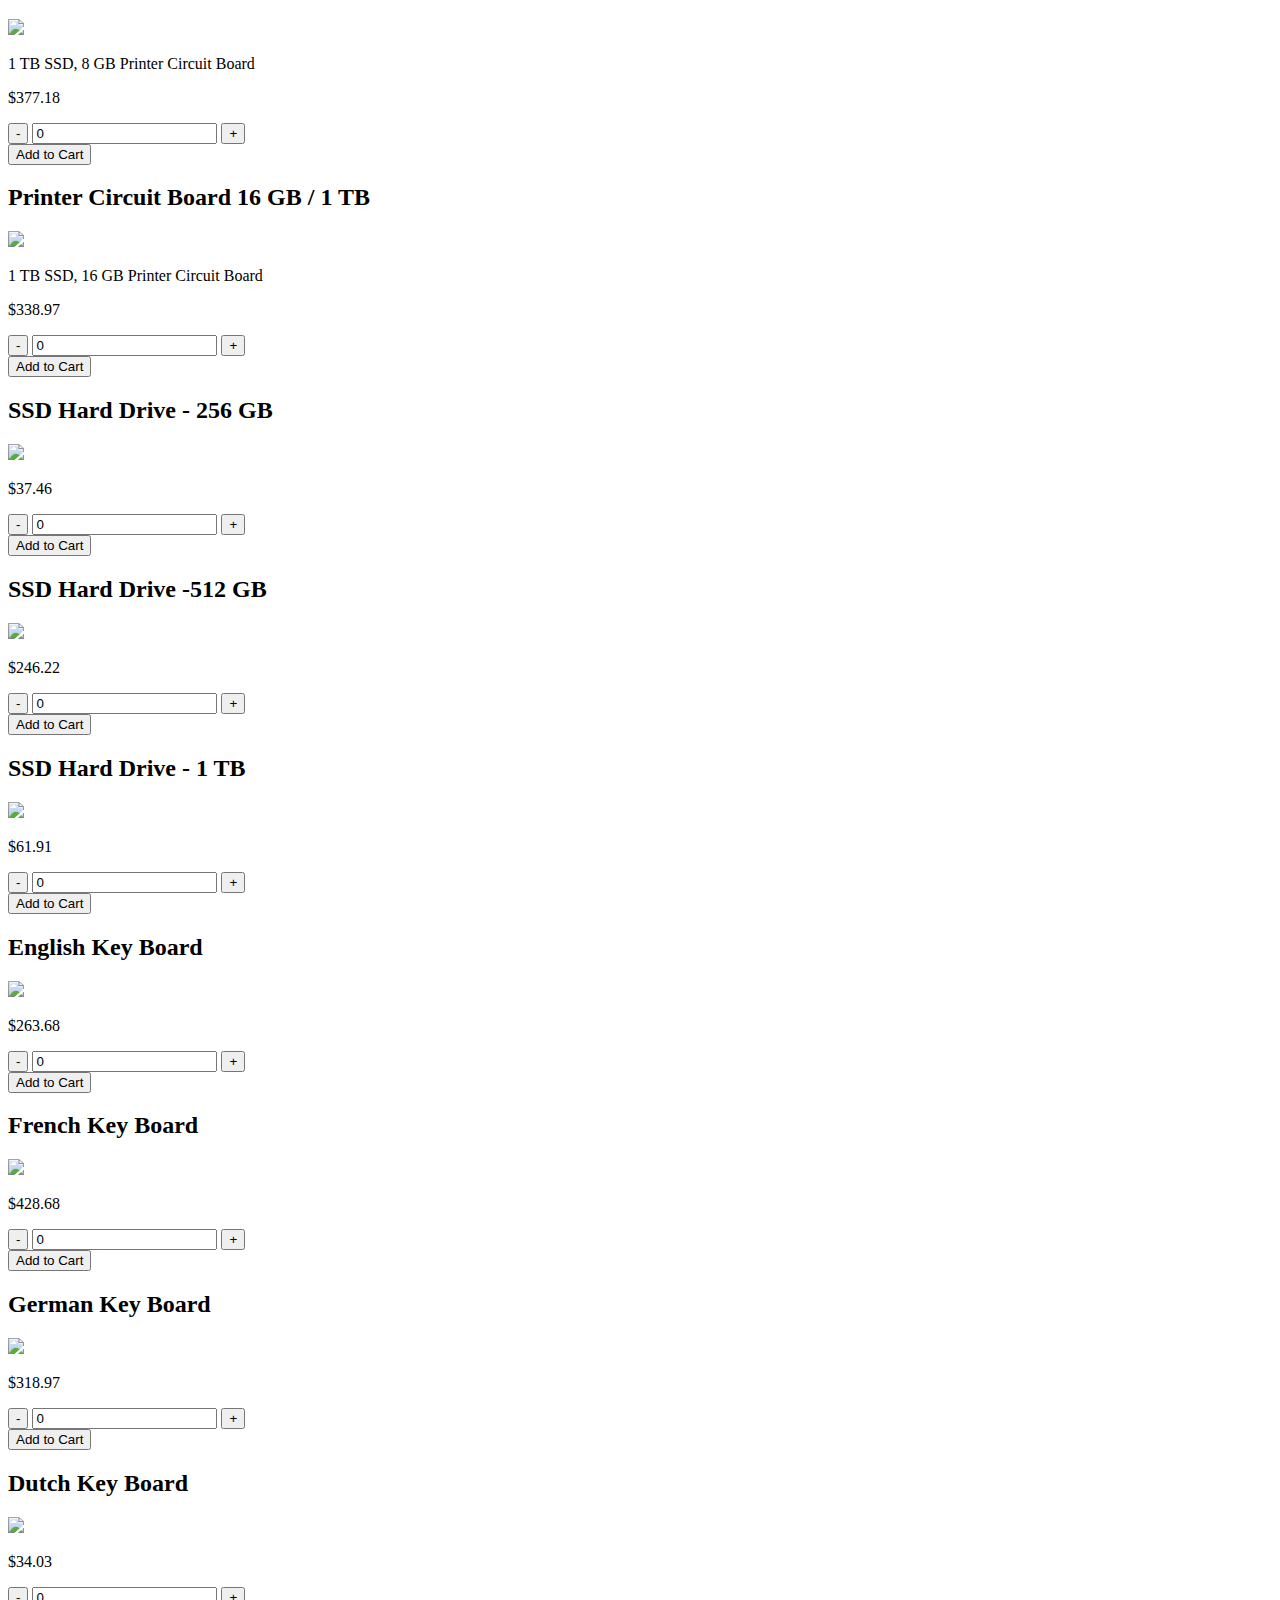
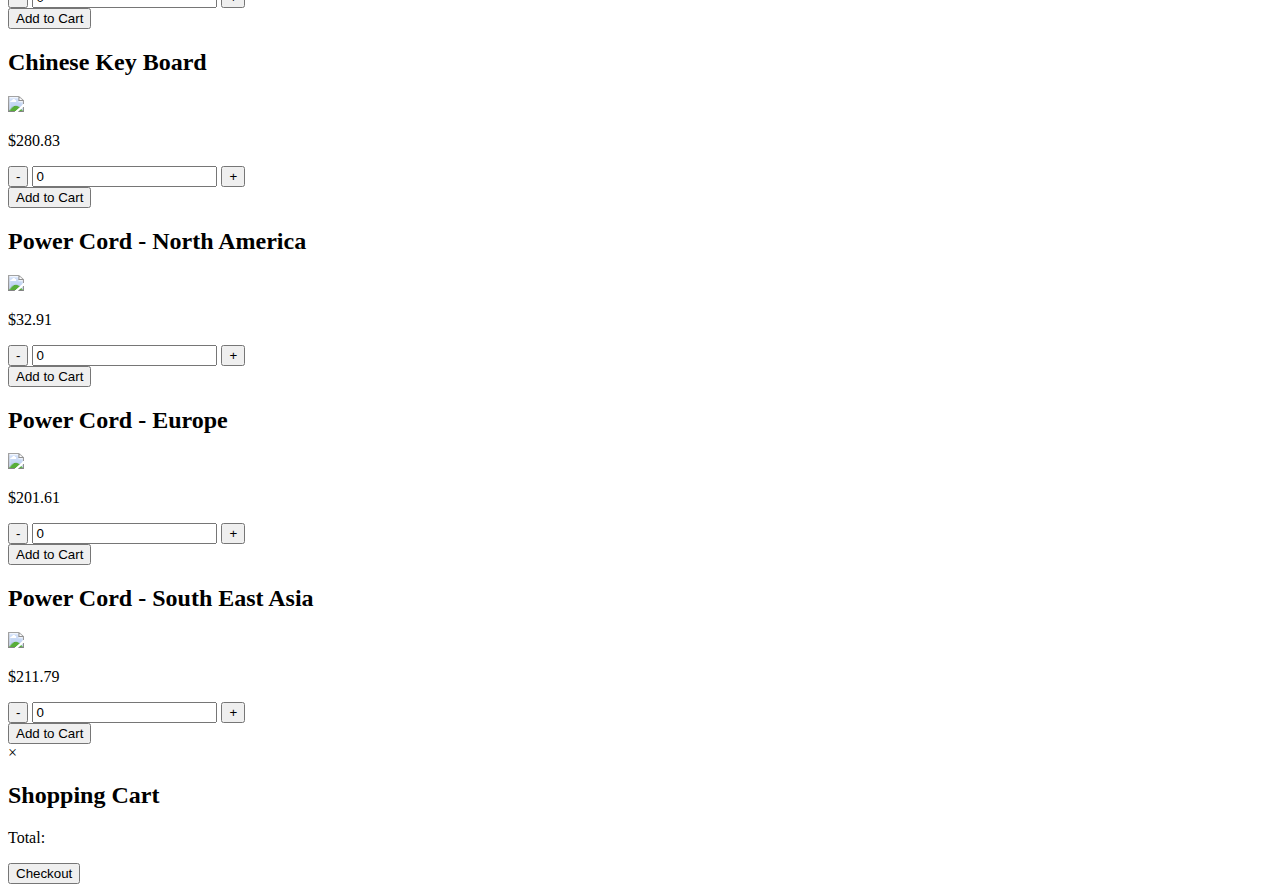
==== commit d4d11508: "logo change" ====
--- a/templates/index.html
+++ b/templates/index.html
@@ -6,7 +6,7 @@
 </head>
 <body>
   <div class="head-container">
-    <h1>Elektrace</h1>
+    <img class ="logo" src="static/images/logo.png"></img>
     <p class="open-cart">Cart (<span id="cart-count">0</span>)</p>
   </div>
   <div class="items-container">
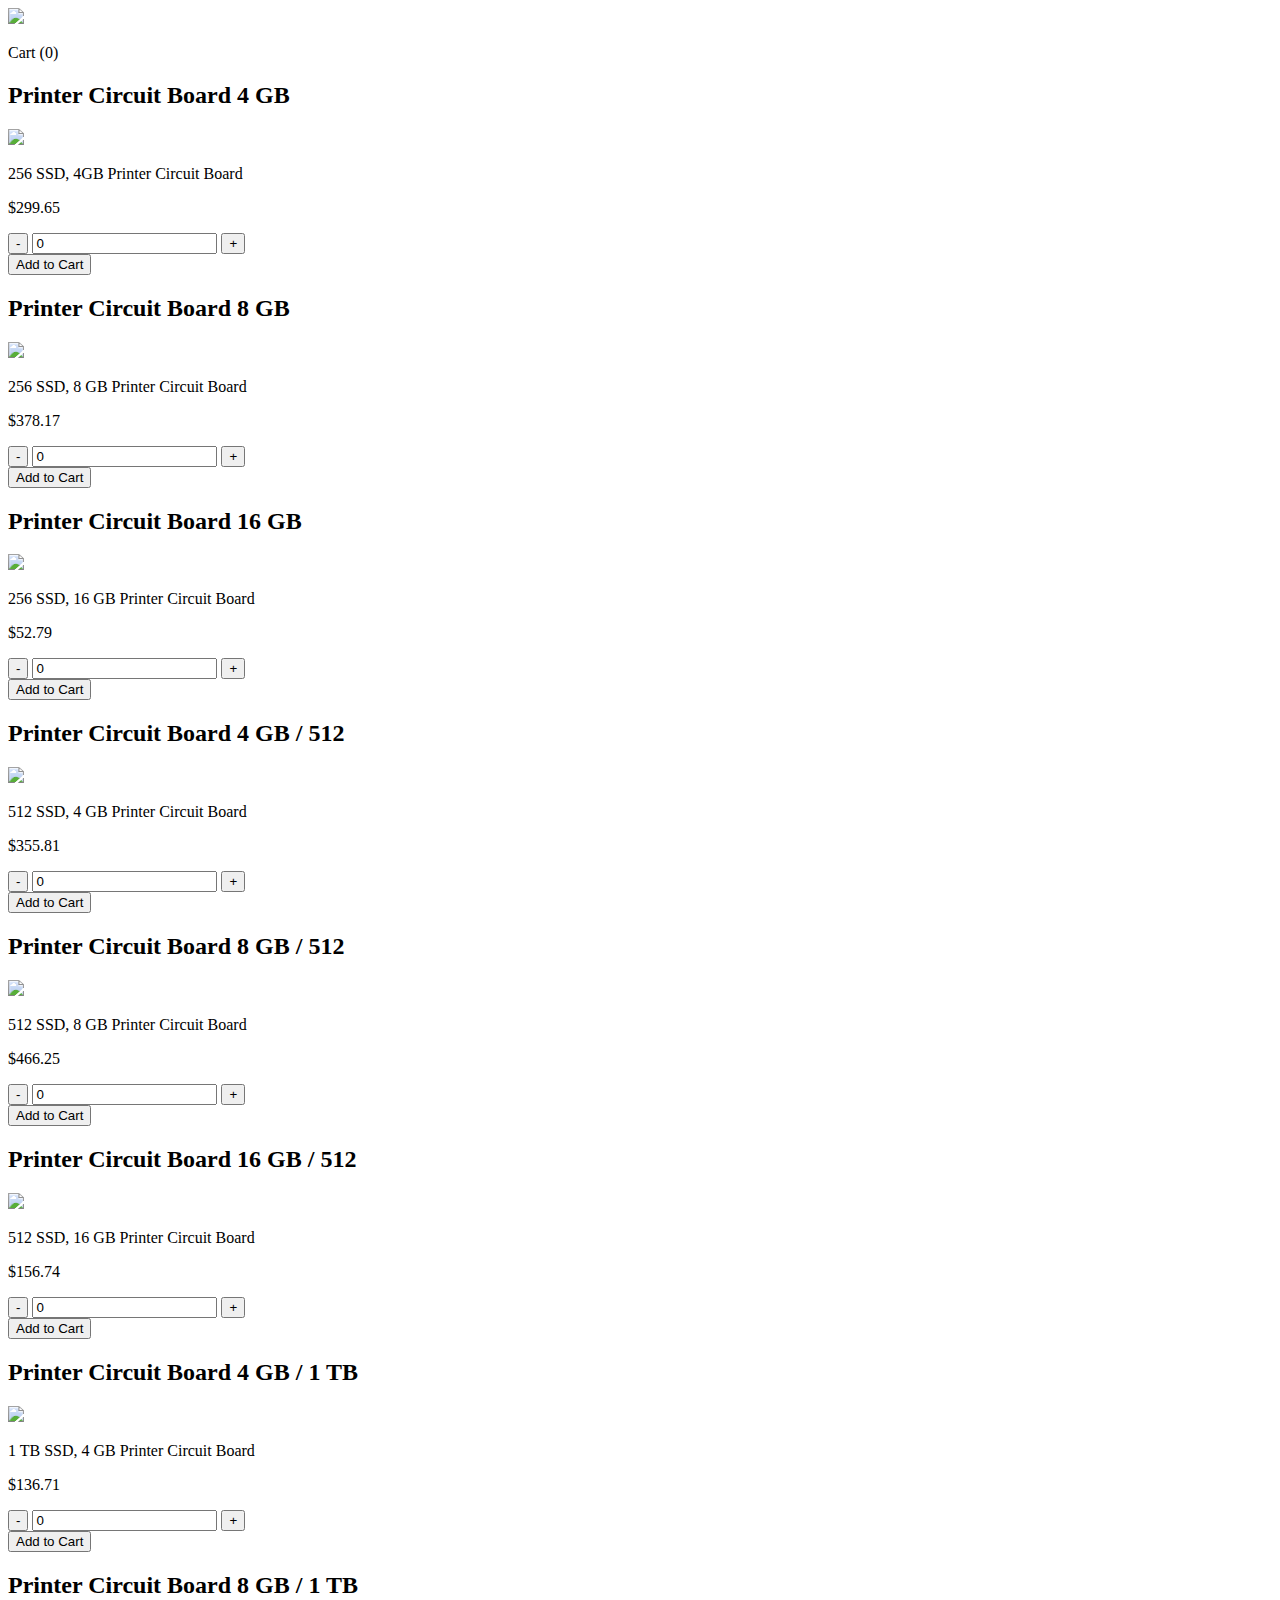
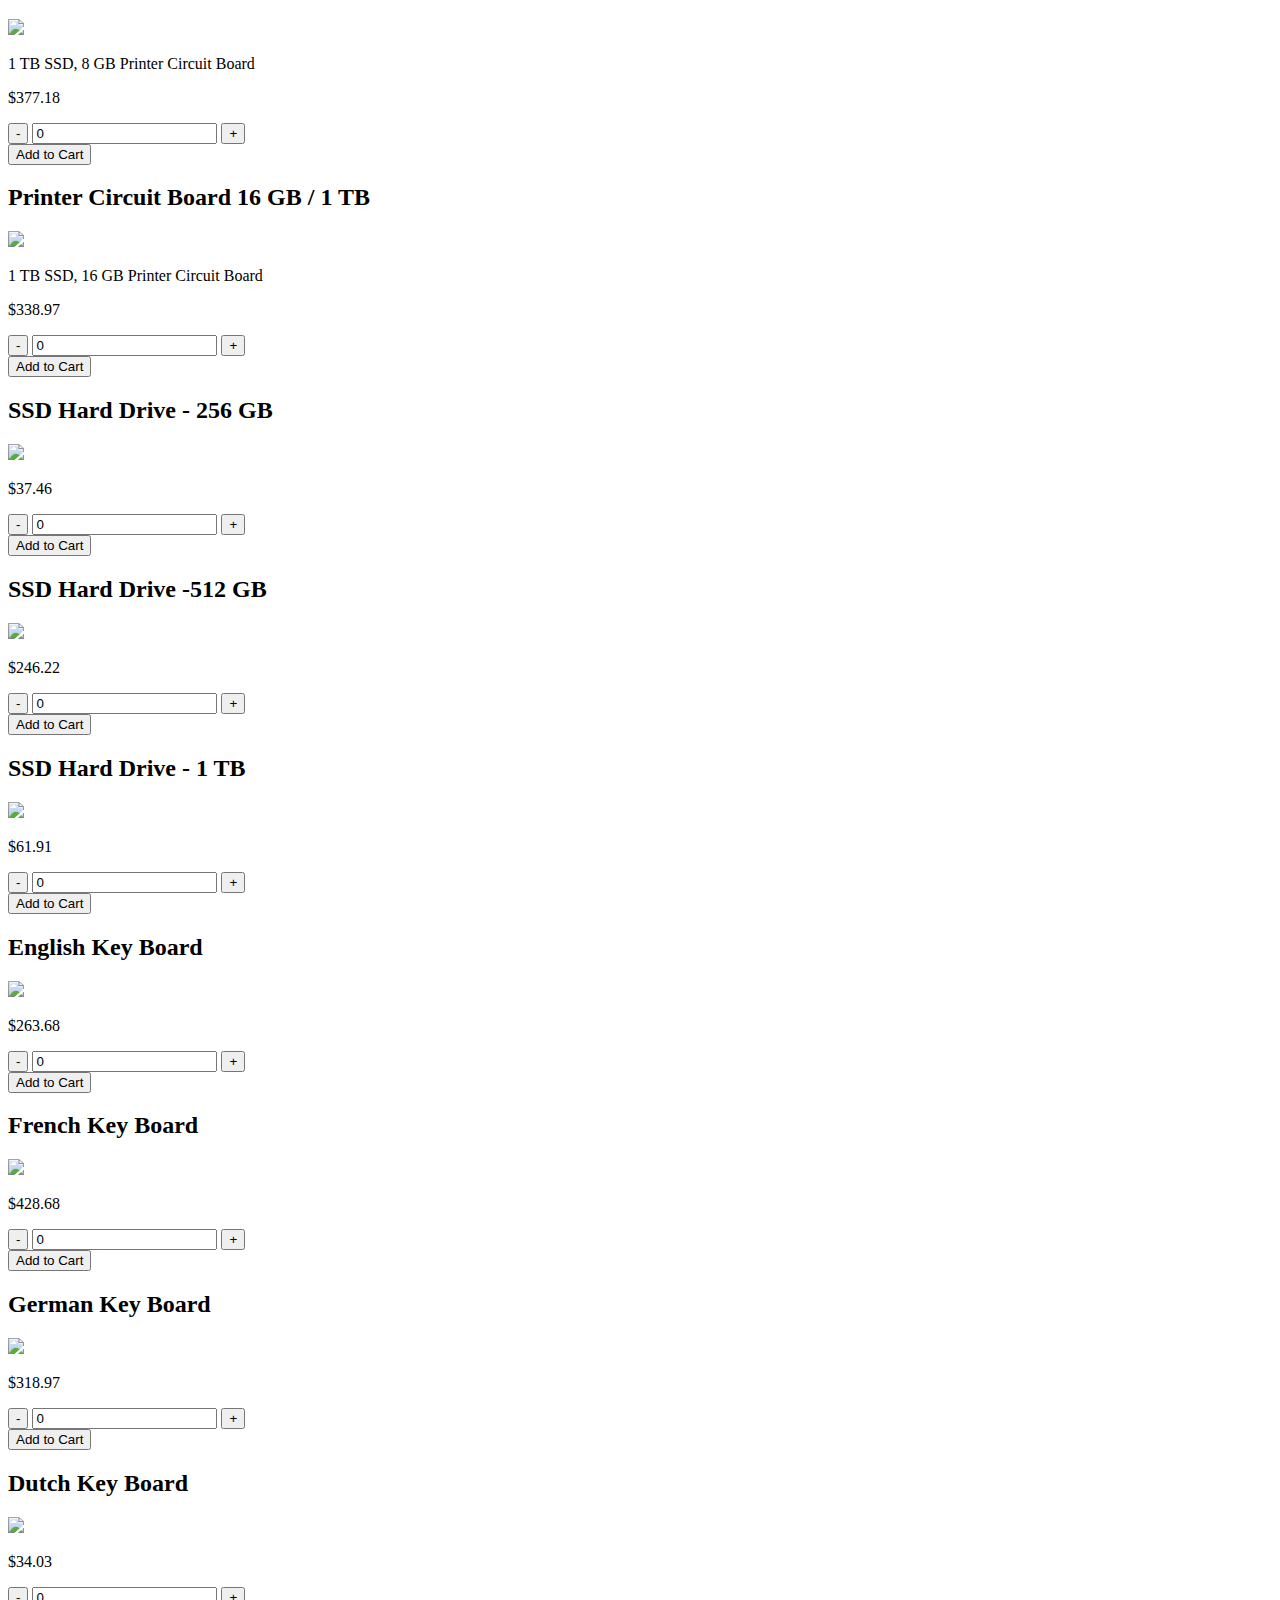
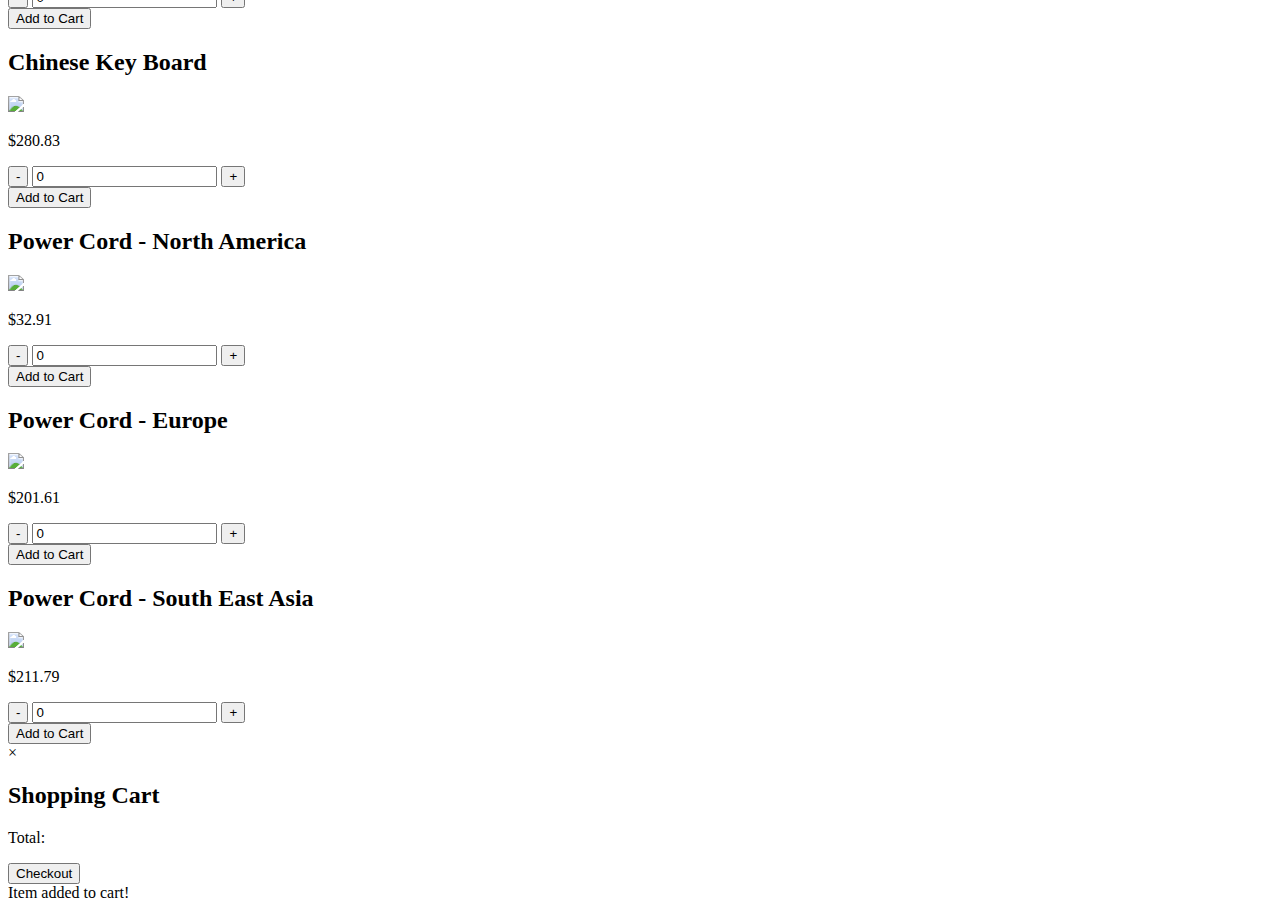
==== commit 9ff096fe: "popup" ====
--- a/templates/index.html
+++ b/templates/index.html
@@ -348,69 +348,77 @@
       <form id="cartForm" action="/checkout">
         <input type="hidden" name="cartData" id="cartData" value="">
         <p id="total">Total: </p>
-        <button type="submit">Checkout</button>
+        <button type="submit" id="checkoutButton">Checkout</button>
       </form>
     </div>
   </div>
 
+<div id="alert" class="alert">
+  Item added to cart!
+</div>
+
   <script>
-    var cartItems = []; 
+    var cartItems = [];
+    
+    function showAlert() {
+      var alertDiv = document.getElementById('alert');
+      alertDiv.style.display = 'block'; // Show the alert
+      setTimeout(function() {
+        alertDiv.style.display = 'none'; // Hide the alert after 1 second
+      }, 1000);
+    }
+
+    let orderItemQuantities = {};
+    for (let i = 1; i <= 20; i++) {
+        let key = 'EL' + String(i).padStart(4, '0');
+        orderItemQuantities[key] = 0;
+    }
+    
     function addToCart(itemID, itemName, price, quantityFieldId) {
-      var quantity = document.getElementById(quantityFieldId).value;
+      showAlert();
+      var quantity = parseInt(document.getElementById(quantityFieldId).value);
       if (quantity > 0) {
-        var itemTotal = (price * quantity).toFixed(2);
-        var cartItem = {
-          id: itemID,
-          name: itemName,
-          quantity: quantity,
-          total: itemTotal
-        };
-        cartItems.push(cartItem);
-        document.getElementById('cart-count').innerText = cartItems.length;
-        var cartItemElement = document.createElement('div');
-        cartItemElement.className = 'cart-item';
-        cartItemElement.innerHTML = quantity + ' x ' + itemName + ' - $' + price;
-
-        var removeButton = document.createElement('button');
-        removeButton.innerHTML = 'x';
-        removeButton.className = 'remove-item';
-        removeButton.addEventListener('click', function() {
-          var index = cartItems.indexOf(cartItem);
-          if (index > -1) {
-            cartItems.splice(index, 1);
-          }
-          cartItemElement.remove();
-          updateTotal();
-          var xhr = new XMLHttpRequest();
-          xhr.open("POST", "/remove_from_cart", true);
-          xhr.setRequestHeader("Content-Type", "application/json");
-          xhr.send(JSON.stringify({
-            item: itemID,
-            quantity: quantity
-          }));
+          var itemTotal = (price * quantity).toFixed(2);
+          var cartItem = {
+              id: itemID,
+              name: itemName,
+              quantity: quantity,
+              total: itemTotal
+          };
+          cartItems.push(cartItem);
+          orderItemQuantities[itemID] += quantity; // Increment the quantity in orderItemQuantities
           document.getElementById('cart-count').innerText = cartItems.length;
-        });
-        
-        cartItemElement.appendChild(removeButton);
-        document.getElementById('cartItems').appendChild(cartItemElement);
-        updateTotal();
-
-        var xhr = new XMLHttpRequest();
-        xhr.open("POST", "/add_to_cart", true);
-        xhr.setRequestHeader("Content-Type", "application/json");
-        xhr.send(JSON.stringify({
-          item: itemID,
-          quantity: quantity
-        }));
+          var cartItemElement = document.createElement('div');
+          cartItemElement.className = 'cart-item';
+          cartItemElement.innerHTML = quantity + ' x ' + itemName + ' - $' + price;
+
+          var removeButton = document.createElement('button');
+          removeButton.innerHTML = 'x';
+          removeButton.className = 'remove-item';
+          removeButton.addEventListener('click', function() {
+              var index = cartItems.indexOf(cartItem);
+              if (index > -1) {
+                  cartItems.splice(index, 1);
+              }
+              cartItemElement.remove();
+              orderItemQuantities[itemID] -= quantity; // Decrement the quantity in orderItemQuantities
+              updateTotal(); // Assuming this updates the total in your UI
+              document.getElementById('cart-count').innerText = cartItems.length;
+          });
+
+          cartItemElement.appendChild(removeButton);
+          document.getElementById('cartItems').appendChild(cartItemElement);
+          updateTotal(); // Assuming this updates the total in your UI
       }
     }
 
     function updateTotal() {
-      var total = 0;
-      for (var i = 0; i < cartItems.length; i++) {
-        total += parseFloat(cartItems[i].total);
-      }
-      document.getElementById('total').innerHTML = 'Total: $' + total.toFixed(2);
+        var total = 0;
+        for (var i = 0; i < cartItems.length; i++) {
+            total += parseFloat(cartItems[i].total);
+        }
+        document.getElementById('total').innerHTML = 'Total: $' + total.toFixed(2);
+        localStorage.setItem('cartTotal', total.toFixed(2));
     }
 
     function updateCartData() {
@@ -445,6 +453,10 @@
           input.value = val - 1;
         }
       }
+
+      document.getElementById('checkoutButton').addEventListener('click', function(e) {
+        localStorage.setItem('orderItemQuantities', JSON.stringify(orderItemQuantities));
+      });
     });
   </script>
 </body>
